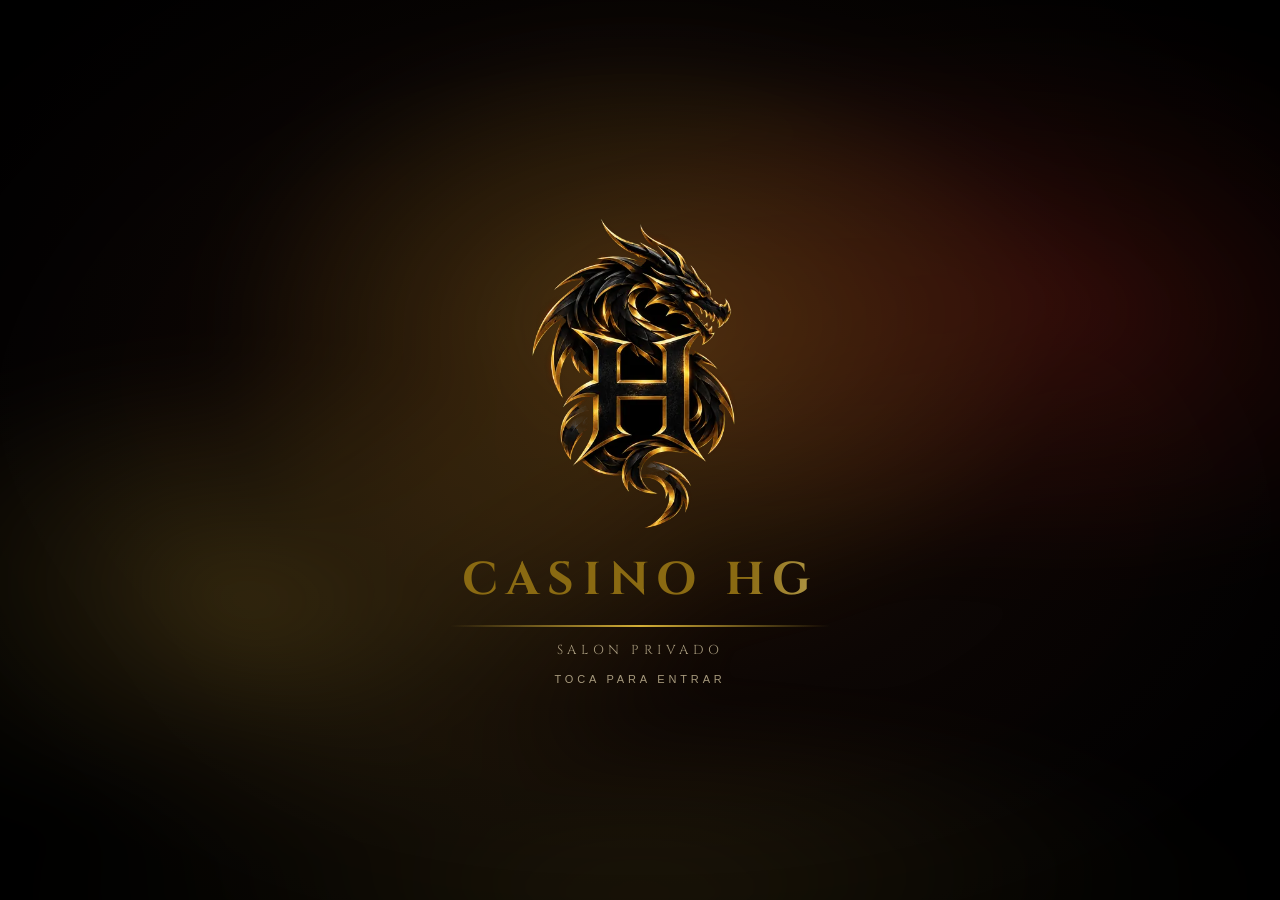
==== index.html @ fd37f8a5 "Add files via upload" ====
<!DOCTYPE html>
<html lang="es">
<head>
<meta charset="UTF-8" />
<meta name="viewport" content="width=device-width, initial-scale=1.0" />
<link rel="preconnect" href="https://fonts.googleapis.com"><link href="https://fonts.googleapis.com/css2?family=Cinzel:wght@500;700;900&display=swap" rel="stylesheet">
<title>Casino HG - Tragamonedas</title>
<style>
:root{--wine:#3b0a14;--wine2:#1b0409;--gold:#d4af37;--goldhi:#f6e27a;--red:#c8141f;--text:#f3ead2;--muted:#a79a7d;--cell:90px;--brass:linear-gradient(145deg,#f6e27a,#b8860b 38%,#6e5208 62%,#e9cc63)}
*{box-sizing:border-box;margin:0;padding:0}
body{min-height:100vh;font-family:Georgia,'Times New Roman',serif;color:var(--text);overflow-x:hidden;background:radial-gradient(ellipse at 50% 0%,rgba(212,175,55,.14),transparent 55%),radial-gradient(ellipse at center,transparent 35%,rgba(0,0,0,.75)),repeating-conic-gradient(#0e0610 0 25%,#140a1c 0 50%) 0 0/38px 38px,#07040a}
button,select,input{font-family:'Segoe UI',system-ui,sans-serif}
button:focus-visible,select:focus-visible,input:focus-visible,.card:focus-visible{outline:2px solid var(--goldhi);outline-offset:2px}
.screen{display:none;width:100%;min-height:100vh;flex-direction:column;align-items:center;gap:16px;padding:14px 12px 40px}
.screen.on{display:flex}
#intro{position:fixed;inset:0;z-index:50;background:radial-gradient(ellipse at 50% 42%,#241205 0,#0c0604 45%,#020102 85%);display:flex;flex-direction:column;align-items:center;justify-content:center;gap:14px;cursor:pointer;overflow:hidden;transition:opacity .9s,visibility .9s}
#intro.out{opacity:0;visibility:hidden}
.beams{position:absolute;inset:-20%;background:radial-gradient(38% 28% at 28% 62%,rgba(212,175,55,.2),transparent 70%),radial-gradient(42% 32% at 74% 38%,rgba(170,34,22,.24),transparent 70%),radial-gradient(52% 26% at 50% 88%,rgba(212,175,55,.16),transparent 70%),radial-gradient(34% 34% at 50% 40%,rgba(246,190,60,.2),transparent 72%);filter:blur(28px);animation:smoke 14s ease-in-out infinite alternate}
.beams::after{content:'';position:absolute;inset:0;background:radial-gradient(ellipse at 50% 50%,transparent 38%,rgba(0,0,0,.9) 74%)}
@keyframes smoke{from{transform:translate(-4%,2%) scale(1)}to{transform:translate(4%,-3%) scale(1.12)}}
.logo{position:relative;font-size:clamp(26px,8vw,46px);font-weight:700;letter-spacing:.18em;color:transparent;-webkit-background-clip:text;background-clip:text;background-image:linear-gradient(100deg,#8a6a12 20%,#fff3b0 45%,#d4af37 55%,#8a6a12 80%);background-size:250% 100%;animation:rise 1.2s 2.5s ease-out both,shine 2.8s 2.8s ease-out forwards}
@keyframes rise{from{opacity:0;transform:scale(.85);letter-spacing:.4em}}
@keyframes shine{from{background-position:120% 0}to{background-position:-20% 0}}
.rule{position:relative;width:min(70vw,380px);height:2px;background:linear-gradient(90deg,transparent,var(--gold),transparent);transform:scaleX(0);animation:grow 1.2s 2.5s forwards}
@keyframes grow{to{transform:none}}
.logo-sub,.enter-hint{position:relative;opacity:0;letter-spacing:.35em;font-size:13px;color:var(--muted);animation:fade 1s 3.3s forwards}
.enter-hint{font-family:'Segoe UI',sans-serif;font-size:11px;animation:fade 1s 4.1s forwards,blink 1.8s 5.1s infinite}
@keyframes fade{to{opacity:1}}
@keyframes blink{50%{opacity:.3}}
#curtain{position:fixed;inset:0;z-index:60;pointer-events:none;display:flex}
#curtain i{flex:1;background:repeating-linear-gradient(90deg,rgba(0,0,0,.35) 0 12px,transparent 12px 30px),linear-gradient(90deg,#4a0c18,#8a1428 50%,#4a0c18);box-shadow:inset 0 0 50px #000;transition:transform .6s cubic-bezier(.7,0,.3,1)}
#curtain i:first-child{transform:translateX(-101%);border-right:3px solid var(--gold)}
#curtain i:nth-child(2){transform:translateX(101%);border-left:3px solid var(--gold)}
#curtain.close i{transform:none}
.lg{display:block;object-fit:contain;pointer-events:none}
.intro-wrap{position:relative;width:min(64vw,320px);aspect-ratio:1}
.intro-logo{width:100%;height:100%;-webkit-mask-image:linear-gradient(100deg,#000 36%,transparent 48%);mask-image:linear-gradient(100deg,#000 36%,transparent 48%);-webkit-mask-size:300% 100%;mask-size:300% 100%;-webkit-mask-position:0 0;mask-position:0 0;-webkit-mask-repeat:no-repeat;mask-repeat:no-repeat;animation:reveal 2.2s cubic-bezier(.3,.6,.2,1) both,glow 3s 2.2s ease-in-out infinite alternate}
.eye{position:absolute;left:67.5%;top:24.5%;width:16%;height:16%;border-radius:50%;transform:translate(-50%,-50%);background:radial-gradient(circle,rgba(255,235,140,.95),rgba(255,160,0,.45) 40%,transparent 70%);mix-blend-mode:screen;opacity:0;pointer-events:none;animation:eye 2.4s 2.3s ease-in-out infinite}
@keyframes eye{0%,100%{opacity:0;transform:translate(-50%,-50%) scale(.6)}50%{opacity:.9;transform:translate(-50%,-50%) scale(1.15)}}
@keyframes reveal{from{-webkit-mask-position:100% 0;mask-position:100% 0;opacity:0;transform:scale(.93);filter:blur(10px) brightness(2)}25%{opacity:1}to{-webkit-mask-position:0 0;mask-position:0 0;transform:none;filter:blur(0) brightness(1)}}
@keyframes glow{from{filter:drop-shadow(0 0 10px rgba(212,175,55,.3))}to{filter:drop-shadow(0 0 30px rgba(246,226,122,.7))}}
.sweep{position:absolute;inset:0;pointer-events:none;background:linear-gradient(105deg,transparent 40%,rgba(255,244,190,.9) 50%,transparent 60%);background-size:300% 100%;background-position:100% 0;-webkit-mask-size:100% 100%;mask-size:100% 100%;-webkit-mask-repeat:no-repeat;mask-repeat:no-repeat;mix-blend-mode:screen;opacity:0;animation:sweep 1.3s 2.2s ease-in-out forwards}
@keyframes sweep{0%{opacity:1;background-position:100% 0}100%{opacity:1;background-position:0 0}}
.ember{position:absolute;width:3px;height:3px;border-radius:50%;background:#ffd76a;box-shadow:0 0 8px #f6b93b;opacity:0;pointer-events:none;animation:ember var(--t) var(--d) ease-out infinite}
@keyframes ember{0%{opacity:0;transform:translate(0,0) scale(1)}15%{opacity:.9}100%{opacity:0;transform:translate(var(--x),-170px) scale(.3)}}
.nav-logo{width:46px;height:46px}
.brandrow{display:flex;align-items:center;gap:10px}
.brand{display:flex;align-items:center;gap:8px}
.wm{position:fixed;left:50%;top:50%;width:min(90vw,620px);aspect-ratio:1;transform:translate(-50%,-50%);opacity:.08;z-index:-1}
.cur-logo{position:fixed;left:50%;top:50%;width:min(60vw,260px);aspect-ratio:1;transform:translate(-50%,-50%) scale(.8);opacity:0;z-index:61;transition:opacity .4s .25s,transform .6s}
#curtain.close .cur-logo{opacity:1;transform:translate(-50%,-50%)}
.ov-logo{width:120px;height:120px;margin-bottom:6px}
.lobby-head{width:100%;max-width:900px;display:flex;justify-content:space-between;align-items:center;padding:10px 4px;border-bottom:1px solid rgba(212,175,55,.45)}
.lobby-title{font-size:26px;font-weight:700;letter-spacing:.14em;color:var(--goldhi)}
.wallet{text-align:right}.wallet small{display:block;font:10px 'Segoe UI',sans-serif;letter-spacing:.2em;color:var(--muted)}.wallet b{font-size:22px;color:var(--goldhi)}
.lobby-sub{font-style:italic;color:var(--muted);letter-spacing:.1em}
.games{width:100%;max-width:900px;display:grid;grid-template-columns:repeat(auto-fit,minmax(240px,1fr));gap:18px}
.card{padding:3px;border-radius:16px;background:var(--brass);cursor:pointer;box-shadow:0 10px 30px rgba(0,0,0,.7);transition:transform .25s,box-shadow .25s}
.card:hover{transform:translateY(-6px);box-shadow:0 18px 40px rgba(0,0,0,.8),0 0 30px rgba(212,175,55,.35)}
.screen.on .card{animation:cardIn .6s both}
.card:nth-child(2){animation-delay:.12s!important}.card:nth-child(3){animation-delay:.24s!important}
@keyframes cardIn{from{opacity:0;transform:translateY(28px)}}
.card-in{height:100%;border-radius:13px;padding:20px 16px;display:flex;flex-direction:column;align-items:center;gap:10px;text-align:center;background:linear-gradient(180deg,#2c0911,#12030a)}
.art{width:112px;height:112px;border-radius:50%;display:flex;align-items:center;justify-content:center;font-size:44px;font-weight:700;border:3px solid var(--gold);background:radial-gradient(circle at 35% 30%,#4a1220,#14030a);box-shadow:inset 0 0 22px #000,0 0 20px rgba(212,175,55,.25)}
.card h3{font-size:21px;letter-spacing:.08em;color:var(--goldhi)}
.card p{font-size:13px;color:var(--muted);line-height:1.4}
.play{margin-top:auto;padding:10px 28px;border-radius:999px;border:1px solid #5a4308;background:var(--brass);color:#2a1d02;font-weight:700;font-size:13px;letter-spacing:.2em;cursor:pointer}
.card.soon{filter:saturate(.45) brightness(.85);cursor:default}.card.soon:hover{transform:none;box-shadow:0 10px 30px rgba(0,0,0,.7)}
.card.soon .play{background:#2a2230;color:var(--muted);border-color:#3b3347}
.toast{position:fixed;left:50%;bottom:28px;transform:translate(-50%,20px);background:#1b0409;border:1px solid var(--gold);color:var(--goldhi);padding:10px 20px;border-radius:999px;font:13px 'Segoe UI',sans-serif;z-index:70;opacity:0;visibility:hidden;transition:all .3s}
.toast.show{opacity:1;visibility:visible;transform:translate(-50%,0)}
.cabinet{width:100%;max-width:640px;padding:6px;border-radius:26px;background:var(--brass);box-shadow:0 22px 50px rgba(0,0,0,.85),0 0 60px rgba(200,20,31,.2)}
.cabinet>:first-child{border-radius:19px 19px 0 0}.cabinet>:last-child{border-radius:0 0 19px 19px}
.lights{display:flex;justify-content:space-around;padding:9px 10px;background:linear-gradient(180deg,#24060c,#13030a)}
.bulb{width:11px;height:11px;border-radius:50%;background:radial-gradient(circle at 35% 30%,#fff7c8,#ffc94a 50%,#a8700a);box-shadow:0 0 9px rgba(255,200,80,.85)}
.bulb:nth-child(even){background:radial-gradient(circle at 35% 30%,#ffc0b0,#e0202c 50%,#7a0a12);box-shadow:0 0 9px rgba(224,32,44,.8)}
.cabinet.spinning .bulb{animation:blinkb .25s steps(2) infinite}.cabinet.spinning .bulb:nth-child(even){animation-delay:.125s}
@keyframes blinkb{50%{opacity:.25}}
.topbar{display:flex;align-items:center;justify-content:space-between;flex-wrap:wrap;gap:8px;padding:10px 14px;background:linear-gradient(180deg,#4a0c18,#2a0710);border-bottom:2px solid var(--gold)}
.brand{font-weight:700;letter-spacing:.2em;font-size:20px;color:var(--goldhi)}.brand span{color:#fff3b0}
.toggles{display:flex;gap:6px;flex-wrap:wrap}
.tbtn{background:linear-gradient(180deg,#3a3a40,#1c1c20);color:#d8d2c0;border:1px solid #55555c;border-radius:8px;padding:7px 11px;font-size:11px;font-weight:700;letter-spacing:.05em;cursor:pointer}
.tbtn.active{color:#7fe08a;border-color:#7fe08a}.tbtn.off{color:var(--muted)}
.reel-housing{padding:16px 14px;background:radial-gradient(ellipse at center,#2a0c14,#0a0306)}
.reels-frame{position:relative;background:#050203;border:5px solid #9a9ca3;border-radius:14px;padding:10px 8px;box-shadow:0 0 0 2px #000,inset 0 0 30px #000;overflow:hidden}
.reels-frame::after{content:'';position:absolute;inset:0;z-index:3;pointer-events:none;background:linear-gradient(115deg,rgba(255,255,255,.2),rgba(255,255,255,.05) 22%,transparent 23%)}
.reels{display:flex;gap:6px;justify-content:center}
.reel{flex:1;max-width:150px;height:calc(var(--cell)*3);border:2px solid #000;border-radius:6px;overflow:hidden;position:relative;background:linear-gradient(90deg,#b9b09a,#f4eedb 18%,#fffaf0 50%,#f4eedb 82%,#b9b09a)}
.reel::after{content:'';position:absolute;inset:0;pointer-events:none;background:linear-gradient(180deg,rgba(0,0,0,.75),rgba(0,0,0,.12) 22%,transparent 40%,transparent 60%,rgba(0,0,0,.12) 78%,rgba(0,0,0,.75))}
.reel-strip{position:absolute;top:0;left:0;right:0;will-change:transform}
.reel-cell{height:var(--cell);display:flex;align-items:center;justify-content:center;user-select:none}
.reel.spinning .reel-strip{filter:blur(3px)}
.reel.stopping{animation:stopf .28s}@keyframes stopf{50%{box-shadow:inset 0 0 22px rgba(0,0,0,.6)}}
.payline{position:absolute;left:4px;right:4px;top:50%;height:2px;transform:translateY(-50%);background:#e0202c;box-shadow:0 0 6px rgba(224,32,44,.8);pointer-events:none;z-index:2}
.payline::before,.payline::after{content:'';position:absolute;top:-6px;border:7px solid transparent}
.payline::before{left:-4px;border-left:10px solid #e0202c}.payline::after{right:-4px;border-right:10px solid #e0202c}
.sym-svg{width:calc(var(--cell)*.66);height:calc(var(--cell)*.66);filter:drop-shadow(0 3px 3px rgba(0,0,0,.45))}
.sym-seven{font-size:calc(var(--cell)*.78);font-weight:900;color:#c8141f;text-shadow:1px 1px 0 #f6e27a,-1px -1px 0 #f6e27a,1px -1px 0 #f6e27a,-1px 1px 0 #f6e27a,0 4px 5px rgba(0,0,0,.5)}
.sym-bar{font-family:'Arial Black',sans-serif;font-size:calc(var(--cell)*.26);font-weight:900;letter-spacing:2px;color:var(--goldhi);background:linear-gradient(180deg,#2b2b2b,#0b0b0b);padding:4px 10px;border:2px solid var(--gold);border-radius:4px}
.reels-frame.win{animation:winp .6s ease-in-out 3}@keyframes winp{50%{box-shadow:0 0 0 2px #000,0 0 40px rgba(246,226,122,.9),inset 0 0 30px #000}}
.reels-frame.shake{animation:shake .3s}@keyframes shake{25%{transform:translateX(-5px)}75%{transform:translateX(5px)}}
.panel{padding:12px 14px 16px;background:linear-gradient(180deg,#2a0710,#1b0409)}
.lcd{min-height:42px;display:flex;align-items:center;justify-content:center;text-align:center;padding:8px 12px;margin-bottom:10px;background:#0b0600;border:3px solid #26262a;border-radius:8px;font:700 14px 'Courier New',monospace;letter-spacing:.12em;color:#ffb000;text-shadow:0 0 8px rgba(255,176,0,.7);box-shadow:inset 0 0 14px #000}
.lcd.win{color:#ffe27a;text-shadow:0 0 12px rgba(255,226,122,.9)}.lcd.lose{color:#ff7a5a;text-shadow:0 0 8px rgba(255,122,90,.6)}
.stats{display:grid;grid-template-columns:repeat(4,1fr);gap:8px;margin-bottom:12px}
.stat{background:rgba(0,0,0,.45);border:1px solid rgba(212,175,55,.35);border-radius:8px;padding:7px 4px;text-align:center}
.stat small{display:block;font:10px 'Segoe UI',sans-serif;color:var(--muted);letter-spacing:.12em;margin-bottom:2px}.stat b{font-size:16px}
.gold{color:var(--goldhi)}.green{color:#7fe08a}
.bet-row{display:flex;gap:6px;justify-content:center;align-items:center;flex-wrap:wrap;margin-bottom:12px}
.step,.quick{background:linear-gradient(180deg,#3a3a40,#1c1c20);color:var(--goldhi);border:1px solid #6a5a2a;border-radius:8px;cursor:pointer;font-weight:700}
.step{width:34px;height:34px;font-size:18px}.quick{padding:8px 10px;font-size:12px}
.bet-input{width:90px;height:34px;background:#0b0600;color:#ffb000;border:2px solid #26262a;border-radius:8px;font:700 15px 'Courier New',monospace;text-align:center}
.spin{display:block;width:100%;padding:16px;border:3px solid #2a0408;border-radius:14px;color:#fff;font-size:22px;font-weight:700;letter-spacing:.3em;cursor:pointer;background:radial-gradient(circle at 50% 22%,#ff7b7b,#c8141f 45%,#7a0a12);box-shadow:0 6px 0 #4a060c,0 12px 22px rgba(0,0,0,.6),inset 0 2px 0 rgba(255,255,255,.35);text-shadow:0 2px 2px rgba(0,0,0,.5);transition:transform .08s,box-shadow .08s}
.spin:active{transform:translateY(4px);box-shadow:0 2px 0 #4a060c,0 6px 12px rgba(0,0,0,.6),inset 0 2px 0 rgba(255,255,255,.35)}
.spin:disabled{opacity:.55;cursor:not-allowed}
.recharge{display:none;width:100%;margin-top:14px;padding:12px;background:linear-gradient(180deg,#3a3a40,#1c1c20);color:#7fe08a;border:2px solid #7fe08a;border-radius:12px;font-weight:700;font-size:13px;cursor:pointer}.recharge.show{display:block}
.paytable{width:100%;max-width:640px;background:linear-gradient(180deg,#2a0710,#14030a);border:2px solid var(--gold);border-radius:14px;padding:14px}
.paytable h2{text-align:center;font-size:16px;letter-spacing:.3em;color:var(--goldhi);margin-bottom:10px}
.pay-grid{display:grid;grid-template-columns:repeat(auto-fit,minmax(150px,1fr));gap:6px}
.pay-row{display:flex;align-items:center;justify-content:space-between;background:rgba(0,0,0,.4);border-radius:8px;padding:6px 10px;font-size:13px}
.pay-row .sym-svg{width:24px;height:24px;vertical-align:middle}.pay-row .sym-seven{font-size:24px}.pay-row .sym-bar{font-size:11px;padding:2px 5px}.pay-row b{color:#7fe08a}
.footer{color:var(--muted);font-size:11px;text-align:center;font-style:italic}
.overlay{position:fixed;inset:0;display:flex;flex-direction:column;align-items:center;justify-content:center;background:rgba(0,0,0,.8);z-index:10;opacity:0;visibility:hidden;pointer-events:none;transition:opacity .3s,visibility .3s}.overlay.show{opacity:1;visibility:visible}
.ov-text{font-size:clamp(34px,10vw,64px);font-weight:700;letter-spacing:.2em;color:var(--goldhi);text-shadow:0 0 30px var(--gold),0 4px 0 #6e5208;animation:pulse .6s ease-in-out infinite alternate}
.ov-amount{font-size:clamp(26px,8vw,44px);font-weight:700;color:#7fe08a;margin-top:8px}
@keyframes pulse{to{transform:scale(1.08)}}
.r-wrap{width:100%;max-width:520px;display:flex;flex-direction:column;align-items:center;gap:12px}
.r-head{width:100%;display:flex;align-items:center;justify-content:space-between;gap:8px;padding:8px 4px;border-bottom:1px solid rgba(212,175,55,.45)}
.wheel-box{--w:min(76vw,300px);position:relative;width:var(--w);aspect-ratio:1;border-radius:50%;background:var(--brass);box-shadow:0 0 0 9px #5a2a14,0 0 0 11px #20100a,0 16px 40px rgba(0,0,0,.85)}
.wheel{position:absolute;inset:3.5%;border-radius:50%;box-shadow:inset 0 0 22px #000,inset 0 0 0 2px #2a1d06;will-change:transform}
.wheel::after{content:"";position:absolute;inset:0;border-radius:50%;pointer-events:none;background:repeating-conic-gradient(rgba(225,195,95,.9) 0 .45deg,transparent .45deg 9.7297deg);-webkit-mask:radial-gradient(circle,transparent 29.5%,#000 30.5%,#000 47%,transparent 47.8%);mask:radial-gradient(circle,transparent 29.5%,#000 30.5%,#000 47%,transparent 47.8%)}
.wheel-box::after{content:"";position:absolute;inset:0;border-radius:50%;pointer-events:none;z-index:5;background:radial-gradient(ellipse at 30% 22%,rgba(255,255,255,.16),transparent 45%)}
.wheel span{position:absolute;left:50%;top:50%;width:20px;height:12px;margin:-6px 0 0 -10px;text-align:center;font:700 calc(var(--w)*.034) 'Segoe UI',sans-serif;line-height:12px;color:#fff;transform:rotate(var(--a)) translateY(calc(var(--w)*-.37))}
.hub{position:absolute;inset:27%;border-radius:50%;background:radial-gradient(circle at 35% 30%,#4a1220,#14030a);border:4px solid var(--gold);display:flex;align-items:center;justify-content:center;box-shadow:0 0 18px #000}
.hub b{font-size:calc(var(--w)*.13);color:#fff}.hub b.red{color:#ff5a64}.hub b.green{color:#4ade80}
.pointer{position:absolute;left:50%;top:-8px;transform:translateX(-50%);border:9px solid transparent;border-top:17px solid #e0202c;z-index:4;filter:drop-shadow(0 2px 2px #000)}
.ballc{position:absolute;inset:0;pointer-events:none;z-index:3}
.ball{position:absolute;left:50%;top:50%;width:calc(var(--w)*.042);height:calc(var(--w)*.042);margin:calc(var(--w)*-.021) 0 0 calc(var(--w)*-.021);border-radius:50%;background:radial-gradient(circle at 35% 30%,#fff,#d8d8d8 55%,#8a8a8a);box-shadow:1px 2px 3px rgba(0,0,0,.75);opacity:0;transition:opacity .2s;will-change:transform}
.gcoin{position:fixed;top:-30px;width:22px;height:22px;border-radius:50%;z-index:31;pointer-events:none;background:radial-gradient(circle at 35% 30%,#fff3b0,#d4af37 55%,#8a6a12);border:2px solid #b8860b;box-shadow:inset 0 0 0 3px rgba(138,106,18,.45),0 2px 3px rgba(0,0,0,.5);will-change:transform;animation:gfall 2.4s linear both}
@keyframes gfall{0%{transform:perspective(300px) translate3d(0,0,0) rotateY(0)}100%{transform:perspective(300px) translate3d(var(--dx),115vh,0) rotateY(1080deg)}}
#rWin{position:fixed;left:50%;top:36%;z-index:30;pointer-events:none;opacity:0;visibility:hidden;transform:translate(-50%,-50%) scale(.6);transition:opacity .35s,transform .45s cubic-bezier(.2,1.3,.4,1),visibility .35s}
#rWin.show{opacity:1;visibility:visible;transform:translate(-50%,-50%) scale(1)}
.rw-in{text-align:center;padding:16px 30px;border-radius:16px;border:3px solid var(--gold);background:linear-gradient(180deg,rgba(60,10,20,.95),rgba(20,4,10,.97));box-shadow:0 0 40px rgba(212,175,55,.5),0 12px 30px rgba(0,0,0,.7)}
.rw-t{font:700 clamp(26px,8vw,42px) Georgia,serif;letter-spacing:.2em;color:transparent;-webkit-background-clip:text;background-clip:text;background-image:linear-gradient(100deg,#8a6a12 20%,#fff3b0 45%,#d4af37 55%,#8a6a12 80%);background-size:250% 100%;background-position:120% 0}
#rWin.show .rw-t{animation:shine 1.4s ease-out forwards}
.rw-n{font:700 12px 'Segoe UI',sans-serif;letter-spacing:.3em;color:var(--muted);margin:2px 0 6px}
.rw-a{font:700 clamp(30px,10vw,48px) Georgia,serif;color:#fff3b0;text-shadow:0 2px 0 #6e5208,0 0 18px rgba(246,226,122,.6);font-variant-numeric:tabular-nums}
.wheel-box.win::before{content:'';position:absolute;inset:-14px;border-radius:50%;pointer-events:none;box-shadow:0 0 40px 12px rgba(246,226,122,.8);animation:cwo .7s 3 alternate}
.hist{display:flex;gap:4px;flex-wrap:wrap;justify-content:center;min-height:24px}
.hist i{font:700 11px 'Segoe UI',sans-serif;font-style:normal;color:#fff;min-width:24px;height:24px;border-radius:50%;display:flex;align-items:center;justify-content:center;border:1px solid rgba(255,255,255,.4)}
.hist i.red,.cell.red{background:#b3121f}.hist i.black,.cell.black{background:#111}.hist i.green{background:#0a7d3e}
.felt{position:relative;width:100%;display:grid;grid-template-columns:repeat(3,1fr);gap:4px;padding:10px;border-radius:16px;border:8px solid #5a2a14;background:radial-gradient(ellipse at 50% 18%,rgba(255,255,255,.13),transparent 55%),url("data:image/svg+xml;utf8,<svg xmlns='http://www.w3.org/2000/svg' width='120' height='120'><filter id='n'><feTurbulence type='fractalNoise' baseFrequency='.85' numOctaves='2' stitchTiles='stitch'/><feColorMatrix values='0 0 0 0 0  0 0 0 0 0  0 0 0 0 0  0 0 0 .5 0'/></filter><rect width='120' height='120' filter='url(%23n)' opacity='.55'/></svg>"),radial-gradient(ellipse at 50% 30%,#13875a,#0b5033 62%,#07341f);box-shadow:inset 0 0 0 2px #d4af37,inset 0 0 46px rgba(0,0,0,.7),0 0 0 2px #20100a,0 12px 28px rgba(0,0,0,.7)}
.felt::after{content:'';position:absolute;inset:0;border-radius:8px;pointer-events:none;background:linear-gradient(115deg,rgba(255,255,255,.07),transparent 28%,transparent 70%,rgba(255,255,255,.04))}
.cell{position:relative;min-height:40px;display:flex;align-items:center;justify-content:center;text-align:center;border:1.5px solid rgba(240,228,180,.75);border-radius:4px;color:#f6efd8;font:700 17px Georgia,serif;text-shadow:0 1px 2px rgba(0,0,0,.6);cursor:pointer;user-select:none;-webkit-tap-highlight-color:transparent}
.felt .cell.red{background:linear-gradient(180deg,#c4202d,#8c0c16);box-shadow:inset 0 1px 0 rgba(255,255,255,.22),0 1px 2px rgba(0,0,0,.5)}
.felt .cell.black{background:linear-gradient(180deg,#262626,#090909);box-shadow:inset 0 1px 0 rgba(255,255,255,.14),0 1px 2px rgba(0,0,0,.5)}
.felt .cell.green{background:linear-gradient(180deg,#0f8a47,#075c2d);grid-column:1/-1;box-shadow:inset 0 1px 0 rgba(255,255,255,.2)}
.cell.out{font:700 11px 'Segoe UI',sans-serif;letter-spacing:.07em}
.cell:active{filter:brightness(1.4)}
.cell.win{z-index:1;border-color:#f6e27a}
.cell.win::after{content:'';position:absolute;inset:-2px;border-radius:6px;box-shadow:0 0 12px 3px #f6e27a;animation:cwo .5s 4 alternate}
@keyframes cwo{from{opacity:.15}to{opacity:1}}
.chip{position:absolute;top:-6px;right:-4px;z-index:2;pointer-events:none;min-width:24px;height:24px;display:flex;align-items:center;justify-content:center;border-radius:50%;background:radial-gradient(circle at 35% 30%,#fff3b0,#d4af37 62%,#8a6a12);border:2px dashed rgba(60,40,0,.7);color:#2a1d02;font:700 9px 'Segoe UI',sans-serif;font-style:normal;box-shadow:0 2px 0 #5a4308,0 3px 5px rgba(0,0,0,.6)}
.r-ctrl{position:sticky;bottom:0;z-index:20;width:calc(100% + 24px);margin:0 -12px;display:flex;flex-direction:column;gap:8px;align-items:center;padding:18px 12px calc(10px + env(safe-area-inset-bottom));background:linear-gradient(180deg,rgba(7,4,10,0),rgba(7,4,10,.98) 14%)}
.r-row{display:flex;align-items:center;justify-content:space-between;width:100%;gap:8px}
.wheel-box{scroll-margin-top:8px}
.chips{display:flex;gap:8px}
.chipb{width:40px;height:40px;border-radius:50%;border:3px dashed rgba(255,255,255,.7);color:#fff;font:700 12px 'Segoe UI',sans-serif;cursor:pointer;box-shadow:0 3px 6px rgba(0,0,0,.6)}
.chipb:nth-child(1){background:#b3121f}.chipb:nth-child(2){background:#1d4ed8}.chipb:nth-child(3){background:#15803d}.chipb:nth-child(4){background:#111;border-color:var(--gold)}
.chipb.sel{outline:3px solid var(--goldhi);transform:translateY(-3px)}
.r-btns{display:flex;gap:8px;width:100%}.r-btns .tbtn{padding:0 12px}.r-btns .spin{flex:1;font-size:18px;padding:10px}
.r-tot{text-align:right;font:11px 'Segoe UI',sans-serif;letter-spacing:.12em;color:var(--muted)}.r-tot b{display:block;color:var(--goldhi);font-size:17px;letter-spacing:0}
.sym-bar{background:linear-gradient(180deg,#505050,#151515 45%,#000);box-shadow:inset 0 1px 0 rgba(255,255,255,.4),0 2px 4px rgba(0,0,0,.6)}
@media (max-width:520px){:root{--cell:76px}.stats{grid-template-columns:repeat(2,1fr)}.brand{font-size:16px}}
@media (prefers-reduced-motion:reduce){.cabinet.spinning .bulb,.gcoin,.ov-text,.beams,.intro-wrap,.intro-logo,.eye,.sweep,.ember,.screen.on .card{animation:none}}
/* ===== MEJORAS DE REALISMO ===== */
body{font-family:'Cinzel','Playfair Display',Georgia,serif;background:radial-gradient(ellipse at 50% -10%,rgba(246,200,90,.22),transparent 55%),radial-gradient(ellipse at 50% 110%,rgba(160,20,30,.25),transparent 55%),radial-gradient(ellipse at center,transparent 30%,rgba(0,0,0,.85)),repeating-conic-gradient(#0e0610 0 25%,#150a1d 0 50%) 0 0/38px 38px,#07040a;background-attachment:fixed}
body::before{content:'';position:fixed;inset:0;pointer-events:none;z-index:-1;opacity:.1;background:url("data:image/svg+xml;utf8,<svg xmlns='http://www.w3.org/2000/svg' width='160' height='160'><filter id='n'><feTurbulence type='fractalNoise' baseFrequency='.8' numOctaves='2'/><feColorMatrix values='0 0 0 0 1 0 0 0 0 1 0 0 0 0 1 0 0 0 .5 0'/></filter><rect width='160' height='160' filter='url(%23n)'/></svg>")}
.lobby-title,.brand,.card h3,.paytable h2{font-family:'Cinzel',Georgia,serif;text-shadow:0 2px 0 #4a3606,0 0 18px rgba(246,226,122,.35)}
.lobby-title{background:linear-gradient(180deg,#fff6c4,#d4af37 55%,#8a6a12);-webkit-background-clip:text;background-clip:text;color:transparent;text-shadow:none;filter:drop-shadow(0 2px 4px rgba(0,0,0,.7))}
/* tarjetas del lobby */
.card{background:linear-gradient(145deg,#fff3b0,#b8860b 30%,#5a4308 55%,#f0d36a 78%,#8a6a12);box-shadow:0 14px 34px rgba(0,0,0,.85),inset 0 1px 0 rgba(255,255,255,.5)}
.card-in{background:radial-gradient(ellipse at 50% 0,rgba(212,175,55,.18),transparent 60%),linear-gradient(180deg,#3a0c16,#10030a);box-shadow:inset 0 0 40px rgba(0,0,0,.7),inset 0 1px 0 rgba(255,255,255,.08)}
.art{background:radial-gradient(circle at 35% 28%,#6a1a2c,#14030a 70%);box-shadow:inset 0 0 22px #000,inset 0 2px 0 rgba(255,255,255,.12),0 0 24px rgba(212,175,55,.3),0 6px 14px rgba(0,0,0,.7)}
.play{position:relative;overflow:hidden}.spin{position:relative}
.play::after,.spin::after{content:'';position:absolute;inset:0 0 50% 0;border-radius:inherit;background:linear-gradient(180deg,rgba(255,255,255,.4),transparent);pointer-events:none}
/* maquina */
.cabinet{background:linear-gradient(145deg,#fff3b0,#c9a227 18%,#6e5208 40%,#f0d36a 62%,#8a6a12 82%,#e9cc63);padding:9px;box-shadow:0 30px 60px rgba(0,0,0,.9),0 0 80px rgba(200,20,31,.28),inset 0 2px 0 rgba(255,255,255,.6),inset 0 -3px 0 rgba(0,0,0,.4)}
.topbar{background:linear-gradient(180deg,#5a1020,#2a0710 60%,#1c050b);box-shadow:inset 0 1px 0 rgba(255,255,255,.12),0 4px 10px rgba(0,0,0,.6)}
.bulb{animation:chase 1.5s linear infinite}
.bulb:nth-child(3n+1){animation-delay:-.5s}.bulb:nth-child(3n+2){animation-delay:-1s}
@keyframes chase{0%,100%{opacity:1}50%{opacity:.4}}
.bulb{width:13px;height:13px;box-shadow:0 0 12px rgba(255,200,80,.95),0 0 3px #fff7c8 inset}
.reel-housing{background:radial-gradient(ellipse at 50% 0,rgba(212,175,55,.12),transparent 60%),linear-gradient(180deg,#1a0509,#070204);box-shadow:inset 0 8px 20px #000}
.reels-frame{border:7px solid transparent;border-radius:16px;background:linear-gradient(#050203,#050203) padding-box,linear-gradient(145deg,#f4f4f6,#8c8f98 30%,#3b3d44 55%,#cfd1d8 80%,#7d8089) border-box;box-shadow:0 0 0 2px #000,0 6px 16px rgba(0,0,0,.7),inset 0 0 40px #000,inset 0 0 0 2px #111}
.reels-frame::after{background:linear-gradient(115deg,rgba(255,255,255,.28),rgba(255,255,255,.06) 24%,transparent 25%),linear-gradient(180deg,rgba(255,255,255,.1),transparent 18%)}
.reel{border:3px solid #050203;border-radius:8px;box-shadow:inset 0 0 14px rgba(0,0,0,.6),0 0 0 1px #3a3a40;background:linear-gradient(90deg,#9c937c,#ece5cf 14%,#fffdf5 50%,#ece5cf 86%,#9c937c)}
.reel::after{background:linear-gradient(180deg,rgba(0,0,0,.85),rgba(0,0,0,.2) 20%,transparent 38%,transparent 62%,rgba(0,0,0,.2) 80%,rgba(0,0,0,.85)),linear-gradient(90deg,rgba(0,0,0,.35),transparent 18%,transparent 82%,rgba(0,0,0,.35))}
.payline{height:3px;background:linear-gradient(90deg,transparent,#ff3b46 12%,#ff3b46 88%,transparent);box-shadow:0 0 10px rgba(255,59,70,.95),0 0 22px rgba(255,59,70,.5)}
.lcd{position:relative;background:linear-gradient(180deg,#120a00,#050300);border:3px solid #2b2b30;box-shadow:inset 0 0 18px #000,inset 0 2px 0 rgba(255,255,255,.06),0 1px 0 rgba(255,255,255,.12)}
.lcd::after{content:'';position:absolute;inset:0;border-radius:5px;pointer-events:none;background:repeating-linear-gradient(0deg,rgba(0,0,0,.28) 0 1px,transparent 1px 3px)}
.stat{background:linear-gradient(180deg,rgba(0,0,0,.6),rgba(30,8,14,.6));box-shadow:inset 0 1px 6px #000,0 1px 0 rgba(255,255,255,.08)}
.step,.quick,.tbtn{background:linear-gradient(180deg,#5a5a62,#2a2a30 50%,#1a1a1e);box-shadow:0 3px 0 #0a0a0c,0 5px 8px rgba(0,0,0,.5),inset 0 1px 0 rgba(255,255,255,.25);transition:transform .08s,box-shadow .08s}
.step:active,.quick:active,.tbtn:active{transform:translateY(2px);box-shadow:0 1px 0 #0a0a0c,inset 0 1px 0 rgba(255,255,255,.15)}
.step:hover,.quick:hover,.tbtn:hover{filter:brightness(1.15)}
.spin{background:radial-gradient(circle at 50% 18%,#ff9a9a,#d4101c 42%,#7a0a12);font-family:'Cinzel',Georgia,serif}
.spin:disabled::before{animation:none;opacity:0}
@keyframes glowp{50%{opacity:1}}
.paytable{background:linear-gradient(180deg,#340a14,#12030a);box-shadow:0 14px 30px rgba(0,0,0,.7),inset 0 1px 0 rgba(255,255,255,.1);border-image:none}
.pay-row{background:linear-gradient(180deg,rgba(0,0,0,.55),rgba(0,0,0,.3));border:1px solid rgba(212,175,55,.15)}
/* ruleta */
.cell{border-radius:5px;transition:filter .12s,transform .12s}
.cell:hover{filter:brightness(1.18);transform:translateY(-1px)}
.chip{background:repeating-conic-gradient(#d4af37 0 20deg,#fff3b0 20deg 40deg);border:2px solid #7a5a0a;box-shadow:inset 0 0 0 3px #d4af37,inset 0 0 0 4px rgba(60,40,0,.6),0 3px 0 #5a4308,0 5px 8px rgba(0,0,0,.7)}
.hist i{box-shadow:0 2px 3px rgba(0,0,0,.6),inset 0 1px 0 rgba(255,255,255,.3)}
.toast,.rw-in{backdrop-filter:blur(6px)}
@media (prefers-reduced-motion:reduce){.bulb,.spin::before{animation:none}}

/* ===== RULETA PREMIUM (estilo referencia) ===== */
#roulette::before{content:'';position:fixed;inset:0;z-index:-1;pointer-events:none;background:radial-gradient(ellipse 70% 28% at 100% 8%,rgba(246,200,90,.3),transparent 70%),radial-gradient(ellipse 50% 24% at 0% 36%,rgba(246,200,90,.16),transparent 70%),radial-gradient(ellipse 80% 30% at 95% 62%,rgba(200,20,31,.26),transparent 70%),url("data:image/svg+xml;utf8,<svg xmlns='http://www.w3.org/2000/svg' viewBox='0 0 400 800' preserveAspectRatio='xMidYMid slice'><defs><filter id='b'><feGaussianBlur stdDeviation='2.2'/></filter><linearGradient id='g' x1='0' y1='0' x2='1' y2='1'><stop offset='0' stop-color='%23fff3b0'/><stop offset='.5' stop-color='%23d4af37'/><stop offset='1' stop-color='%236e5208'/></linearGradient></defs><g fill='none' stroke='url(%23g)' stroke-linecap='round'><path d='M-30 150C20 95 95 80 170 112' stroke-width='4' opacity='.55'/><path d='M-30 162C22 108 92 94 160 124' stroke-width='1.5' opacity='.5'/><path d='M440 96C400 66 350 84 322 140' stroke-width='4' opacity='.55'/><path d='M440 110C402 82 356 98 332 148' stroke-width='1.5' opacity='.5'/><path d='M-10 600C60 560 90 640 40 720' stroke-width='1.2' opacity='.3'/><path d='M410 480C350 520 370 620 430 660' stroke-width='1.2' opacity='.3'/><path d='M120 800L200 640M260 800L360 700' stroke-width='.8' opacity='.25'/></g><g filter='url(%23b)' opacity='.8'><ellipse cx='28' cy='300' rx='26' ry='9' fill='%231a1a1a' stroke='%23d4af37' stroke-width='2'/><ellipse cx='28' cy='291' rx='26' ry='9' fill='%231a1a1a' stroke='%23d4af37' stroke-width='2'/><ellipse cx='28' cy='282' rx='26' ry='9' fill='%231a1a1a' stroke='%23d4af37' stroke-width='2'/><ellipse cx='28' cy='273' rx='26' ry='9' fill='%231a1a1a' stroke='%23d4af37' stroke-width='2'/><ellipse cx='28' cy='264' rx='26' ry='9' fill='%231a1a1a' stroke='%23d4af37' stroke-width='2'/><ellipse cx='28' cy='250' rx='20' ry='6' fill='%231d4ed8' stroke='%23fff' stroke-width='1.5'/><ellipse cx='28' cy='242' rx='20' ry='6' fill='%231d4ed8' stroke='%23fff' stroke-width='1.5'/><ellipse cx='28' cy='234' rx='20' ry='6' fill='%231d4ed8' stroke='%23fff' stroke-width='1.5'/><ellipse cx='378' cy='300' rx='26' ry='9' fill='%23162a6e' stroke='%23fff' stroke-width='1.5'/><ellipse cx='378' cy='291' rx='26' ry='9' fill='%23162a6e' stroke='%23fff' stroke-width='1.5'/><ellipse cx='378' cy='282' rx='26' ry='9' fill='%23162a6e' stroke='%23fff' stroke-width='1.5'/><ellipse cx='378' cy='273' rx='26' ry='9' fill='%23162a6e' stroke='%23fff' stroke-width='1.5'/><ellipse cx='392' cy='345' rx='24' ry='8' fill='%238a6a12' stroke='%23f6e27a' stroke-width='1.5'/><ellipse cx='392' cy='337' rx='24' ry='8' fill='%238a6a12' stroke='%23f6e27a' stroke-width='1.5'/><ellipse cx='392' cy='329' rx='24' ry='8' fill='%238a6a12' stroke='%23f6e27a' stroke-width='1.5'/><ellipse cx='392' cy='321' rx='24' ry='8' fill='%238a6a12' stroke='%23f6e27a' stroke-width='1.5'/></g></svg>") center/cover no-repeat,linear-gradient(180deg,#040404,#0b0806 55%,#030303)}
.r-head{position:relative;border-bottom:0;padding:6px 4px 14px}
.r-head::after{content:'';position:absolute;left:-12px;right:-12px;bottom:0;height:2px;background:linear-gradient(90deg,transparent,#d4af37 10%,#fff3b0 50%,#d4af37 90%,transparent);box-shadow:0 0 12px rgba(246,200,90,.7)}
.r-title{display:flex;flex-direction:column;align-items:center;line-height:1}
.r-title svg{width:36px;height:23px;filter:drop-shadow(0 2px 3px rgba(0,0,0,.8))}
.r-title b{font:900 22px/1.05 'Cinzel','Times New Roman',serif;letter-spacing:.06em;background:linear-gradient(180deg,#fff3b0,#e0b53a 55%,#8a6a12);-webkit-background-clip:text;background-clip:text;color:transparent;filter:drop-shadow(0 2px 2px rgba(0,0,0,.8))}
.r-title small{font:600 8px 'Segoe UI',sans-serif;letter-spacing:.5em;color:#d4af37;margin-top:4px}
/* rueda */
.wheel-box{--w:min(78vw,400px);background:none;box-shadow:none;margin:calc(var(--w)*.1) 0 calc(var(--w)*.08);scroll-margin-top:calc(var(--w)*.1)}
.bz{position:absolute;border-radius:50%;pointer-events:none}
.bz.a{inset:-9%;background:conic-gradient(from 20deg,#fff3b0,#c9a227 9%,#5a4308 20%,#f6e27a 32%,#a8821a 44%,#fff3b0 56%,#7a5c0e 70%,#f0d36a 84%,#fff3b0);box-shadow:0 0 0 1px #000,0 22px 50px rgba(0,0,0,.95),0 14px 46px rgba(200,20,31,.4),0 0 40px rgba(246,200,90,.18)}
.bz.b{inset:-7.5%;background:linear-gradient(145deg,#000,#1d1507 50%,#000);box-shadow:inset 0 3px 8px #000}
.bz.c{inset:-6.5%;background:conic-gradient(from -30deg,#8a6a12,#fff3b0 12%,#c9a227 25%,#5a4308 38%,#f6e27a 52%,#b8860b 66%,#fff3b0 80%,#8a6a12);box-shadow:0 0 0 1px rgba(0,0,0,.6),inset 0 0 6px rgba(0,0,0,.5)}
.bz.d{inset:-2.6%;background:radial-gradient(circle,#000 82%,#2a1d08);box-shadow:0 0 0 2px #000,inset 0 0 22px #000}
.dm{position:absolute;width:calc(var(--w)*.04);height:calc(var(--w)*.04);transform:translate(-50%,-50%) rotate(45deg);background:linear-gradient(135deg,#fff3b0,#b8860b);border:1px solid #2a1d06;box-shadow:0 1px 3px rgba(0,0,0,.8);z-index:2;pointer-events:none}
.dm.t{left:50%;top:calc(50% - var(--w)*.545)}.dm.b{left:50%;top:calc(50% + var(--w)*.545)}.dm.l{top:50%;left:calc(50% - var(--w)*.545)}.dm.r{top:50%;left:calc(50% + var(--w)*.545)}
.wheel{box-shadow:0 0 0 1px #000,inset 0 0 18px rgba(0,0,0,.6)}
.wheel::after{content:none}
.wheel svg{display:block;border-radius:50%}
.wheel text{font:700 7.2px 'Cinzel','Times New Roman',serif;fill:#fff;text-anchor:middle;dominant-baseline:central}
.wheel-box::after{inset:-9%;background:radial-gradient(ellipse at 27% 17%,rgba(255,255,255,.26),transparent 38%),linear-gradient(160deg,rgba(255,255,255,.1),transparent 38%,transparent 70%,rgba(255,255,255,.05))}
.wheel-box.win::before{inset:-10%}
.hub{inset:29.5%;border:calc(var(--w)*.012) solid transparent;background:radial-gradient(circle at 50% 30%,rgba(255,255,255,.14),transparent 62%) padding-box,repeating-conic-gradient(#202023 0 2.5deg,#0b0b0c 2.5deg 5deg) padding-box,conic-gradient(from 0deg,#fff3b0,#c9a227 12%,#6e5208 25%,#f6e27a 40%,#a8821a 55%,#fff3b0 70%,#7a5c0e 85%,#fff3b0) border-box;box-shadow:0 0 0 2px #000,0 8px 22px rgba(0,0,0,.9),inset 0 0 22px rgba(0,0,0,.85)}
.hub b{font:900 calc(var(--w)*.2)/1 'Cinzel','Times New Roman',serif;background:linear-gradient(180deg,#fff6c4,#f0c030 52%,#8a6a12);-webkit-background-clip:text;background-clip:text;color:transparent;filter:drop-shadow(0 0 10px rgba(246,200,60,.6)) drop-shadow(0 2px 2px #000)}
.hub b.red{color:transparent;filter:drop-shadow(0 0 12px rgba(255,50,60,.8)) drop-shadow(0 2px 2px #000)}
.hub b.green{color:transparent;filter:drop-shadow(0 0 12px rgba(40,230,110,.8)) drop-shadow(0 2px 2px #000)}
.ball{width:calc(var(--w)*.046);height:calc(var(--w)*.046);margin:calc(var(--w)*-.023) 0 0 calc(var(--w)*-.023);background:radial-gradient(circle at 32% 26%,#fff,#f0f0f0 35%,#a8a8a8 80%,#707070);box-shadow:1px 3px 5px rgba(0,0,0,.9),inset -1px -1px 2px rgba(0,0,0,.35)}
/* barra de resultado */
#rMsg.lcd{min-height:52px;border:2px solid transparent;border-radius:16px;background:linear-gradient(#030303,#000) padding-box,linear-gradient(180deg,#fff3b0,#b8860b 40%,#6e5208 62%,#f0d36a) border-box;font:700 18px 'Segoe UI',system-ui,sans-serif;letter-spacing:.08em;color:#d8d2c0;text-shadow:none;box-shadow:0 0 0 3px #000,0 0 22px rgba(212,175,55,.28),inset 0 0 18px #000}
#rMsg.lcd::after{display:none}
#rMsg.win{color:#f6e27a;text-shadow:0 0 12px rgba(246,226,122,.7)}
#rMsg.lose{color:#b9b9bf;text-shadow:none}
#rMsg b{font-weight:800}#rMsg .gn{color:#f6d56a}#rMsg .cr{color:#ff2433}#rMsg .cw{color:#fff}#rMsg .cg{color:#2ee572}#rMsg .mt{color:#9a9aa2}
/* historial */
.hist{gap:9px;min-height:36px}
.hist i:nth-child(n+7){display:none}
.hist i{min-width:36px;height:36px;font:700 14px 'Segoe UI',sans-serif;border:2px solid #b8941f;box-shadow:0 3px 5px rgba(0,0,0,.7),inset 0 -6px 8px rgba(0,0,0,.35),inset 0 3px 4px rgba(255,255,255,.28)}
.hist i.red{background:radial-gradient(circle at 35% 25%,#ff5a64,#b3121f 55%,#5a0610)}
.hist i.black{background:radial-gradient(circle at 35% 25%,#4a4a4e,#0c0c0c 60%,#000)}
.hist i.green{background:radial-gradient(circle at 35% 25%,#3ddc84,#0a7d3e 60%,#04401f)}
/* fichas */
.chips{gap:11px}
.chips .chipb:nth-child(n){--c:#b3121f;--e:#fff1c4;width:52px;height:52px;position:relative;isolation:isolate;border:0;border-radius:50%;color:#fff;font:800 13px 'Segoe UI',system-ui,sans-serif;text-shadow:0 1px 2px rgba(0,0,0,.9);background:repeating-conic-gradient(var(--e) 0 13deg,var(--c) 13deg 30deg);box-shadow:0 4px 0 rgba(0,0,0,.65),0 8px 12px rgba(0,0,0,.65),inset 0 0 0 1.5px rgba(0,0,0,.4);transition:transform .15s,box-shadow .15s}
.chips .chipb:nth-child(2){--c:#1d4ed8;--e:#fff}.chips .chipb:nth-child(3){--c:#15803d;--e:#fff}.chips .chipb:nth-child(4){--c:#101010;--e:#f6c344}
.chipb::before{content:'';position:absolute;inset:7px;z-index:-1;border-radius:50%;background:radial-gradient(circle at 35% 28%,rgba(255,255,255,.38),transparent 46%),var(--c);box-shadow:inset 0 0 0 2px rgba(255,255,255,.7),inset 0 0 0 4px var(--c),inset 0 0 9px rgba(0,0,0,.55)}
.chipb::after{content:'';position:absolute;inset:0;border-radius:50%;background:radial-gradient(circle at 30% 18%,rgba(255,255,255,.34),transparent 40%);pointer-events:none}
.chips .chipb:hover{transform:translateY(-3px)}
.chips .chipb.sel{outline:0;transform:translateY(-6px) scale(1.08);box-shadow:0 0 0 2px #f6e27a,0 0 20px rgba(246,226,122,.85),0 10px 12px rgba(0,0,0,.65)}
.r-tot{font:700 13px 'Cinzel','Times New Roman',serif;letter-spacing:.28em;color:#d4af37}
.r-tot b{font:900 32px/1.1 'Cinzel','Times New Roman',serif;letter-spacing:.02em;color:#f6e27a;text-shadow:0 0 14px rgba(246,200,90,.55)}
/* botones */
.r-btns .tbtn{height:54px;display:flex;align-items:center;justify-content:center;gap:8px;border:1.5px solid transparent;border-radius:14px;background:linear-gradient(180deg,#1a1a1a,#030303) padding-box,linear-gradient(180deg,#f6e27a,#8a6a12 50%,#d4af37) border-box;color:#f3ead2;font:700 14px 'Segoe UI',system-ui,sans-serif;letter-spacing:.05em;box-shadow:0 0 14px rgba(212,175,55,.22),0 4px 0 rgba(0,0,0,.6)}
.r-btns .tbtn:active{transform:translateY(2px)}
.r-btns .tbtn svg{flex:none}
#rSpin{height:54px;display:flex;align-items:center;justify-content:center;gap:12px;border:2px solid transparent;border-radius:14px;background:linear-gradient(180deg,#f0262f,#a00d18 52%,#6a050e) padding-box,linear-gradient(180deg,#fff3b0,#b8860b 45%,#f6e27a) border-box;font:900 21px 'Cinzel','Times New Roman',serif;letter-spacing:.16em;gap:10px;padding:10px 8px;box-shadow:0 0 18px rgba(255,40,50,.4),0 4px 0 rgba(0,0,0,.6),inset 0 2px 0 rgba(255,255,255,.35)}

#rRecharge.recharge{border:2px solid #27d860;border-radius:16px;background:linear-gradient(180deg,#04140a,#000);color:#3cf084;box-shadow:0 0 16px rgba(39,216,96,.3),inset 0 0 14px rgba(0,0,0,.8)}
#rRecharge.show{display:flex;align-items:center;justify-content:center;gap:10px;height:54px;letter-spacing:.04em}
/* mesa */
.felt{border:9px solid transparent;border-radius:18px;background:radial-gradient(ellipse at 50% 18%,rgba(255,255,255,.14),transparent 55%) padding-box,radial-gradient(ellipse at 50% 30%,#13875a,#0b5033 62%,#07341f) padding-box,linear-gradient(145deg,#2a2a2e,#050505 60%,#1a1a1c) border-box;box-shadow:0 0 0 2px #d4af37,0 0 0 4px #000,0 14px 30px rgba(0,0,0,.8),inset 0 0 46px rgba(0,0,0,.7)}


/* ===== FLUIDEZ + MESA ILUMINADA ===== */
.spin::before{content:'';position:absolute;inset:-3px;border-radius:inherit;pointer-events:none;box-shadow:0 0 28px 4px rgba(255,60,70,.75);opacity:.3;animation:glowp 2s ease-in-out infinite}
.spin::after{border-radius:inherit}

.wclip{position:absolute;inset:3.5%;overflow:hidden;contain:paint}
.wclip .wheel{inset:0;transform:translateZ(0)}
.ballc,.ball{contain:layout}
.felt{gap:5px;padding:11px;border:9px solid transparent;border-radius:20px;background:radial-gradient(ellipse 75% 42% at 50% 0%,rgba(255,246,205,.6),rgba(255,232,150,.2) 48%,transparent 74%) padding-box,radial-gradient(ellipse at 50% 38%,#1cc27a,#0d8650 52%,#064d2c 100%) padding-box,linear-gradient(145deg,#4a4a52,#050505 52%,#2a2a30) border-box;box-shadow:0 0 0 2px #f6e27a,0 0 0 4px #000,0 0 30px rgba(246,226,122,.38),0 18px 36px rgba(0,0,0,.85),inset 0 0 60px rgba(0,0,0,.5)}
.felt::before{content:'';position:absolute;inset:0;border-radius:11px;pointer-events:none;background:radial-gradient(ellipse at 50% 18%,transparent 38%,rgba(0,0,0,.55) 100%)}
.felt .cell{border:1.5px solid rgba(255,244,200,.95);border-radius:6px;color:#fff;font:800 18px system-ui,'Segoe UI',Roboto,sans-serif;text-shadow:0 1px 0 #000,0 0 7px rgba(0,0,0,.7)}
.felt .cell.red{background:linear-gradient(180deg,#ff3a49,#d4101f 48%,#97060f);box-shadow:inset 0 1px 0 rgba(255,255,255,.6),inset 0 -9px 12px rgba(0,0,0,.28),0 2px 4px rgba(0,0,0,.65),0 0 12px rgba(255,45,60,.4)}
.felt .cell.black{background:linear-gradient(180deg,#46464d,#111114 46%,#000);box-shadow:inset 0 1px 0 rgba(255,255,255,.45),inset 0 -9px 12px rgba(0,0,0,.5),0 2px 4px rgba(0,0,0,.7),0 0 10px rgba(255,255,255,.14)}
.felt .cell.green{background:linear-gradient(180deg,#34f09a,#12a95a 52%,#06662f);box-shadow:inset 0 1px 0 rgba(255,255,255,.6),inset 0 -9px 12px rgba(0,0,0,.25),0 2px 4px rgba(0,0,0,.6),0 0 14px rgba(52,240,154,.45)}
.felt .cell.out{font:800 12px system-ui,'Segoe UI',Roboto,sans-serif;letter-spacing:.06em}
.felt .cell.out:not(.red):not(.black){background:linear-gradient(180deg,rgba(255,255,255,.26),rgba(255,255,255,.05) 55%,rgba(0,0,0,.3));box-shadow:inset 0 1px 0 rgba(255,255,255,.5),0 2px 4px rgba(0,0,0,.55)}
.felt .cell:hover{filter:brightness(1.18) saturate(1.1)}
.felt .cell.win{border-color:#fff7c8;box-shadow:0 0 14px 3px rgba(255,241,160,.9),inset 0 0 12px rgba(255,255,255,.5)}
.felt .cell.win::after{box-shadow:0 0 16px 5px #fff1a0}
.chip{border-color:#6a4a08}

.r-btns{gap:6px}
.r-btns .tbtn{flex:0 0 auto;padding:0 9px;gap:5px;font-size:12px;letter-spacing:.03em}
.r-btns .tbtn svg{width:16px;height:16px}
#rSpin{flex:1 1 0;min-width:0;padding:10px 6px;gap:8px;font-size:20px;letter-spacing:.12em}
#rSpin svg{width:24px;height:24px;flex:none}

/* ===== LOBBY ESTILO REFERENCIA ===== */
#lobby{background:radial-gradient(ellipse 90% 35% at 50% 100%,rgba(140,0,14,.3),transparent 70%),#070203;gap:12px}
#lobby .lobby-head,#lobby .games{max-width:560px}
.lobby-banner{width:calc(100% + 24px);max-width:620px;margin:-4px -12px -2px;aspect-ratio:1024/198;background:url("[data-uri]") center/100% 100% no-repeat}
.games{grid-template-columns:1fr;gap:16px}
.card.tbl{padding:0;border-radius:0;background:transparent center/100% 100% no-repeat;box-shadow:none;filter:drop-shadow(0 10px 18px rgba(0,0,0,.85)) drop-shadow(0 0 10px rgba(246,190,60,.25));transition:transform .25s,filter .25s}
.card.tbl:hover{box-shadow:none;filter:drop-shadow(0 14px 22px rgba(0,0,0,.85)) drop-shadow(0 0 20px rgba(255,200,70,.65))}
.card.tbl:active{transform:scale(.985)}
.card.slot{aspect-ratio:964/615;background-image:url("[data-uri]")}
.card.roul{aspect-ratio:964/604;background-image:url("[data-uri]")}
.card.soon{aspect-ratio:964/540;padding:2px;border-radius:16px;background:linear-gradient(145deg,#fff1a8,#b8860b 38%,#f0d36a 66%,#8a6a12);filter:saturate(.75) brightness(.92);box-shadow:0 0 18px rgba(246,200,90,.3),0 10px 22px rgba(0,0,0,.8)}
.soon-in{height:100%;border-radius:14px;display:flex;flex-direction:column;align-items:center;justify-content:center;gap:5px;text-align:center;padding:8px;background:radial-gradient(ellipse at 50% 12%,rgba(210,25,25,.55),transparent 62%),radial-gradient(ellipse at 12% 55%,rgba(200,30,20,.28),transparent 55%),radial-gradient(ellipse at 88% 55%,rgba(200,30,20,.28),transparent 55%),linear-gradient(180deg,#4d060b,#1e0205 62%,#0d0102)}
.soon-art{width:15%;aspect-ratio:1;display:flex;align-items:center;justify-content:center;border-radius:50%;border:3px solid #d4af37;background:radial-gradient(circle at 35% 28%,#6a1220,#14030a 72%);box-shadow:0 0 16px rgba(246,200,90,.4),inset 0 0 12px #000}
.soon-art svg{width:62%;height:62%}
.soon-in h3{font:900 clamp(24px,8vw,34px)/1 'Cinzel','Times New Roman',serif;letter-spacing:.04em;background:linear-gradient(180deg,#fff6c4 5%,#f8d452 45%,#e0b02a 100%);-webkit-background-clip:text;background-clip:text;color:transparent;filter:drop-shadow(0 2px 2px #000);text-shadow:none;padding:2px 4px}
.sdiv{display:block;width:62%;height:1px;position:relative;background:linear-gradient(90deg,transparent,#d4af37 25%,#d4af37 75%,transparent)}
.sdiv::after{content:'';position:absolute;left:50%;top:50%;width:7px;height:7px;background:#f6e27a;transform:translate(-50%,-50%) rotate(45deg)}
.soon-in p{font:600 clamp(11px,3.4vw,14px) 'Cinzel','Times New Roman',serif;letter-spacing:.04em;color:#f3ead2;text-transform:uppercase}
.sbtn{margin-top:4px;padding:7px 26px;border-radius:999px;border:1px solid #6a5008;background:linear-gradient(180deg,#f6e27a,#b8860b 55%,#8a6a12);color:#2a1d02;font:900 12px 'Cinzel','Times New Roman',serif;letter-spacing:.18em;box-shadow:inset 0 1px 0 rgba(255,255,255,.6),0 3px 6px rgba(0,0,0,.6)}
.card.soon:hover{transform:none}
</style>
</head>
<body>
<svg width="0" height="0" style="position:absolute" aria-hidden="true"><defs>
<radialGradient id="gCh" cx=".35" cy=".3" r=".75"><stop offset="0" stop-color="#ff8a8a"/><stop offset=".35" stop-color="#d4101c"/><stop offset="1" stop-color="#5e0610"/></radialGradient>
<radialGradient id="gLm" cx=".38" cy=".3" r=".8"><stop offset="0" stop-color="#fff9b0"/><stop offset=".45" stop-color="#f5d416"/><stop offset="1" stop-color="#a87c05"/></radialGradient>
<linearGradient id="gBl" x1="0" y1="0" x2="1" y2="1"><stop offset="0" stop-color="#fff0a0"/><stop offset=".4" stop-color="#e0a915"/><stop offset="1" stop-color="#6e4a05"/></linearGradient>
<linearGradient id="gDm" x1="0" y1="0" x2="1" y2="1"><stop offset="0" stop-color="#e9fdff"/><stop offset=".45" stop-color="#27d3f0"/><stop offset="1" stop-color="#065a78"/></linearGradient>
<linearGradient id="gLf" x1="0" y1="0" x2="1" y2="1"><stop offset="0" stop-color="#8fd14f"/><stop offset="1" stop-color="#2b6b16"/></linearGradient>
</defs></svg>
<div id="intro"><div class="beams"></div><div class="intro-wrap"><img class="lg intro-logo" alt="Logo Casino HG"><i class="sweep"></i><i class="eye"></i></div><div class="logo">CASINO HG</div><div class="rule"></div><div class="logo-sub">SALON PRIVADO</div><div class="enter-hint">TOCA PARA ENTRAR</div></div>
<div id="curtain"><i></i><i></i><img class="lg cur-logo" alt=""></div>
<div id="toast" class="toast"></div>
<div id="lobby" class="screen">
  <img class="lg wm" alt="">
  <div class="lobby-head"><div class="brandrow"><img class="lg nav-logo" alt="Logo"><div class="lobby-title">CASINO HG</div></div><div class="wallet"><small>SALDO</small><b id="lobbyBal">0</b></div></div>
  <div class="lobby-banner" role="img" aria-label="Elige tu mesa"></div>
  <div class="games">
    <div class="card tbl slot" id="playSlot" role="button" tabindex="0" aria-label="Tragamonedas. Tres rodillos y una linea de pago. Premios hasta x50. Jugar"></div>
    <div class="card tbl roul" id="playRoulette" role="button" tabindex="0" aria-label="Ruleta europea con un solo cero. Premios hasta x35. Jugar"></div>
    <div class="card soon" role="button" tabindex="0" aria-label="Blackjack. Proximamente"><div class="soon-in"><div class="soon-art"><svg viewBox="0 0 64 64" width="44" height="44" aria-hidden="true"><path d="M32 6C24 18 10 26 10 38c0 8 6 13 12 13 4 0 7-2 9-5-.5 6-2 9-6 12h14c-4-3-5.5-6-6-12 2 3 5 5 9 5 6 0 12-5 12-13C54 26 40 18 32 6z" fill="url(#gBl)" stroke="#6e4a05" stroke-width="1.5"/></svg></div><h3>Blackjack</h3><i class="sdiv"></i><p>Llega a 21 sin pasarte.</p><span class="sbtn">PRÓXIMAMENTE</span></div></div>
  </div>
  <p class="footer">Fichas virtuales, sin dinero real</p>
</div>
<div id="game" class="screen">
<div class="cabinet" id="cabinet">
  <div class="lights" id="lightsTop"></div>
  <div class="topbar">
    <button id="backBtn" class="tbtn"><svg viewBox="0 0 16 16" width="12" height="12" style="vertical-align:-1px"><path d="M10 2L4 8l6 6" fill="none" stroke="currentColor" stroke-width="2.2" stroke-linecap="round" stroke-linejoin="round"/></svg> LOBBY</button>
    <div class="brand"><img class="lg nav-logo" alt="Logo">CASINO <span>HG</span></div>
    <div class="toggles">
      <select id="autoSpeed" class="tbtn" aria-label="Velocidad auto">
        <option value="slow">AUTO LENTO</option>
        <option value="medium" selected>AUTO MEDIO</option>
        <option value="fast">AUTO RAPIDO</option>
      </select>
      <button id="autoBtn" class="tbtn">AUTO: OFF</button>
      <button id="turboBtn" class="tbtn">TURBO: OFF</button>
      <button id="muteBtn" class="tbtn">SONIDO: ON</button>
    </div>
  </div>
  <div class="reel-housing">
    <div class="reels-frame" id="frame">
      <div class="reels">
        <div class="reel"><div class="reel-strip" id="strip0"></div></div>
        <div class="reel"><div class="reel-strip" id="strip1"></div></div>
        <div class="reel"><div class="reel-strip" id="strip2"></div></div>
      </div>
      <div class="payline"></div>
    </div>
  </div>
  <div class="panel">
    <div class="lcd" id="marquee"></div>
    <div class="stats">
      <div class="stat"><small>SALDO</small><b class="gold" id="balance">0</b></div>
      <div class="stat"><small>GANANCIA</small><b class="green" id="lastWin">0</b></div>
      <div class="stat"><small>MEJOR PREMIO</small><b class="gold" id="bestWin">0</b></div>
      <div class="stat"><small>TIRADAS</small><b id="spins">0</b></div>
    </div>
    <div class="bet-row">
      <button class="step" id="betDown" aria-label="Bajar apuesta">-</button>
      <input type="number" id="bet" class="bet-input" min="500" step="500" value="500" aria-label="Apuesta" />
      <button class="step" id="betUp" aria-label="Subir apuesta">+</button>
      <button class="quick" data-bet="500">500</button>
      <button class="quick" data-bet="1000">1000</button>
      <button class="quick" data-bet="2500">2500</button>
      <button class="quick" id="maxBtn">MAX</button>
    </div>
    <button id="spinBtn" class="spin">GIRAR</button>
    <button id="rechargeBtn" class="recharge">SIN SALDO - RECARGAR 5000 FICHAS</button>
  </div>
  <div class="lights" id="lightsBottom"></div>
</div>
<div class="overlay" id="overlay"><img class="lg ov-logo" alt=""><div class="ov-text" id="ovText">BIG WIN</div><div class="ov-amount" id="ovAmount">0</div></div>
<section class="paytable"><h2>TABLA DE PAGOS</h2><div class="pay-grid" id="paytable"></div></section>
<footer class="footer">Modo demostracion - Fichas virtuales, sin dinero real</footer>
</div>
<div id="roulette" class="screen"><div id="rWin"><div class="rw-in"><div class="rw-t" id="rwT">GANASTE</div><div class="rw-n" id="rwN"></div><div class="rw-a" id="rwA">0</div></div></div><div class="r-wrap">
  <div class="r-head"><button id="rBack" class="tbtn"><svg viewBox="0 0 16 16" width="12" height="12" style="vertical-align:-1px"><path d="M10 2L4 8l6 6" fill="none" stroke="currentColor" stroke-width="2.2" stroke-linecap="round" stroke-linejoin="round"/></svg> LOBBY</button><div class="r-title"><svg viewBox="0 0 64 40" fill="url(#gBl)" stroke="#6e4a05" stroke-width="1.2" stroke-linejoin="round" aria-hidden="true"><path d="M6 33L3 11l15 11L32 5l14 17L61 11l-3 22z"/><rect x="6" y="34" width="52" height="5" rx="2"/><circle cx="3" cy="9" r="2.6"/><circle cx="32" cy="3.5" r="2.8"/><circle cx="61" cy="9" r="2.6"/></svg><b>ROULETTE</b><small>— CASINO —</small></div><div class="wallet"><small>SALDO</small><b id="rBal">0</b></div></div>
  <div class="wheel-box"><i class="bz a"></i><i class="bz b"></i><i class="bz c"></i><i class="bz d"></i><s class="dm t"></s><s class="dm r"></s><s class="dm b"></s><s class="dm l"></s><div class="wclip"><div class="wheel" id="wheel"></div></div><div class="hub"><b id="rNum">-</b></div><div class="ballc" id="ballc"><i class="ball" id="ball"></i></div></div>
  <div class="lcd" id="rMsg" style="width:100%">HAGAN SUS APUESTAS</div>
  <div class="hist" id="hist"></div>
  <div class="felt" id="felt"></div>
  <div class="r-ctrl">
    <div class="r-row"><div class="chips" id="chips"></div><div class="r-tot">TOTAL<b id="rTot">0</b></div></div>
    <div class="r-btns"><button id="rClear" class="tbtn"><svg viewBox="0 0 24 24" width="20" height="20" fill="none" stroke="#f6e27a" stroke-width="2" stroke-linecap="round" stroke-linejoin="round" aria-hidden="true"><path d="M4 7h16M9 7V4h6v3M6 7l1 13h10l1-13M10 11v6M14 11v6"/></svg>LIMPIAR</button><button id="rRepeat" class="tbtn"><svg viewBox="0 0 24 24" width="20" height="20" fill="none" stroke="#f6e27a" stroke-width="2" stroke-linecap="round" stroke-linejoin="round" aria-hidden="true"><path d="M20 12a8 8 0 1 1-2.5-5.8M20 4v5h-5"/></svg>REPETIR</button><button id="rSpin" class="spin"><svg viewBox="0 0 32 32" width="28" height="28" fill="none" stroke="#f6e27a" stroke-width="2" stroke-linecap="round" stroke-linejoin="round" aria-hidden="true"><circle cx="16" cy="16" r="12"/><circle cx="16" cy="16" r="4"/><path d="M16 4v8M16 20v8M4 16h8M20 16h8M7.5 7.5l5 5M19.5 19.5l5 5M24.5 7.5l-5 5M12.5 19.5l-5 5"/></svg>GIRAR</button></div>
    <button id="rRecharge" class="recharge"><svg viewBox="0 0 32 32" width="26" height="26" fill="none" stroke="#3cf084" stroke-width="2" stroke-linecap="round" aria-hidden="true"><ellipse cx="16" cy="9" rx="9" ry="4"/><path d="M7 9v6c0 2.2 4 4 9 4s9-1.8 9-4V9M7 15v6c0 2.2 4 4 9 4s9-1.8 9-4v-6"/></svg>SIN SALDO - RECARGAR 5000 FICHAS</button>
  </div>
  <p class="footer">Ruleta europea - Fichas virtuales, sin dinero real</p>
</div></div>
<script>
const LOGO='[data-uri]';
document.querySelectorAll('img.lg').forEach(i=>i.src=LOGO);
(function(){const l=document.createElement('link');l.rel='icon';l.href=LOGO;document.head.appendChild(l)})();
const SYM=['seven','bar','bell','cherry','lemon','diamond'];
const W=[4,6,10,26,30,24];
const ART={
  seven:'<span class="sym-seven">7</span>',
  bar:'<span class="sym-bar">BAR</span>',
  bell:'<svg class="sym-svg" viewBox="0 0 64 64"><path d="M32 6a4 4 0 0 1 4 4c8 3 12 10 12 19v8l5 8H11l5-8v-8c0-9 4-16 12-19a4 4 0 0 1 4-4z" fill="url(#gBl)" stroke="#6e4a05" stroke-width="1.5"/><ellipse cx="32" cy="54" rx="6" ry="5" fill="url(#gBl)" stroke="#6e4a05" stroke-width="1.5"/><path d="M13 45h38" stroke="#6e4a05" stroke-width="1.5" opacity=".6"/><path d="M22 22c2-5 6-8 10-9" stroke="#fff" stroke-width="3" stroke-linecap="round" opacity=".65" fill="none"/></svg>',
  cherry:'<svg class="sym-svg" viewBox="0 0 64 64"><path d="M21 31C22 20 30 12 40 8M43 33C42 22 40 14 40 8" stroke="#3b6b1f" stroke-width="2.6" fill="none" stroke-linecap="round"/><path d="M40 8c5-4 12-3 15 1-5 3-11 3-15-1z" fill="url(#gLf)"/><circle cx="21" cy="43" r="12" fill="url(#gCh)"/><circle cx="43" cy="45" r="12" fill="url(#gCh)"/><ellipse cx="17" cy="38" rx="3.6" ry="2.2" fill="#fff" opacity=".7"/><ellipse cx="39" cy="40" rx="3.6" ry="2.2" fill="#fff" opacity=".7"/></svg>',
  lemon:'<svg class="sym-svg" viewBox="0 0 64 64"><path d="M6 34c0-4 3-6 6-7C16 17 24 12 32 12s16 5 20 15c3 1 6 3 6 7s-3 6-6 7c-4 10-12 15-20 15s-16-5-20-15c-3-1-6-3-6-7z" fill="url(#gLm)" stroke="#a87c05" stroke-width="1.5"/><path d="M34 12c3-5 9-6 13-3-3 4-9 5-13 3z" fill="url(#gLf)"/><ellipse cx="24" cy="26" rx="8" ry="3.4" fill="#fff" opacity=".5" transform="rotate(-25 24 26)"/></svg>',
  diamond:'<svg class="sym-svg" viewBox="0 0 64 64"><polygon points="32,6 58,24 46,58 18,58 6,24" fill="url(#gDm)" stroke="#0a4a63" stroke-width="1.5"/><polygon points="32,6 46,24 18,24" fill="#fff" opacity=".35"/><path d="M6 24h52M18 24l14 34 14-34M32 6v18" stroke="#0a4a63" stroke-width="1" opacity=".5" fill="none"/><path d="M48 10l1.6 4.4L54 16l-4.4 1.6L48 22l-1.6-4.4L42 16l4.4-1.6z" fill="#fff"/></svg>'
};
const PAY=[
  {id:'seven',m:50,label:'TRES 7'},{id:'diamond',m:25,label:'TRES DIAMANTES'},
  {id:'bell',m:15,label:'TRES CAMPANAS'},{id:'bar',m:12,label:'TRES BAR'},
  {id:'lemon',m:8,label:'TRES LIMONES'},{id:'cherry',m:5,label:'TRES CEREZAS'}
];
const START=5000, MINBET=500;
let balance=START,spins=0,bestWin=0,lastWin=0,spinning=false,muted=false,autoSpin=false,turbo=false,tick=null;
const $=id=>document.getElementById(id);
const strips=[0,1,2].map(i=>$('strip'+i));
const view=[[],[],[]];

function rnd(){const t=W.reduce((a,b)=>a+b,0);let r=Math.random()*t;for(let i=0;i<SYM.length;i++){r-=W[i];if(r<=0)return SYM[i]}return SYM[5]}
function save(){try{localStorage.setItem('casino_balance_v3',balance);localStorage.setItem('casino_spins_v3',spins);localStorage.setItem('casino_best_v3',bestWin);localStorage.setItem('casino_muted_v3',muted?'1':'0')}catch(e){}}
function load(){try{const b=localStorage.getItem('casino_balance_v3');if(b!==null)balance=parseInt(b,10)||0;const s=localStorage.getItem('casino_spins_v3');if(s!==null)spins=parseInt(s,10)||0;const w=localStorage.getItem('casino_best_v3');if(w!==null)bestWin=parseInt(w,10)||0;muted=localStorage.getItem('casino_muted_v3')==='1'}catch(e){}}

/* sonido simple */
let ac=null;
function tone(f,d,v,type,f2,delay){if(muted)return;try{if(!ac)ac=new(window.AudioContext||window.webkitAudioContext)();if(ac.state==='suspended')ac.resume();const n=ac.currentTime+(delay||0),o=ac.createOscillator(),g=ac.createGain();o.type=type||'sine';o.frequency.setValueAtTime(f,n);if(f2)o.frequency.exponentialRampToValueAtTime(f2,n+d);g.gain.setValueAtTime(v,n);g.gain.exponentialRampToValueAtTime(.001,n+d);o.connect(g);g.connect(ac.destination);o.start(n);o.stop(n+d+.02)}catch(e){}}
const sLever=()=>tone(500,.25,.15,'sawtooth',100);
const sClick=()=>tone(1800,.03,.04,'square');
const sThunk=()=>tone(160,.22,.3,'sine',40);
const sLose=()=>tone(200,.45,.12,'sawtooth',80);
function sWin(big){(big?[523,659,784,1047,1319]:[523,659,784]).forEach((f,i)=>tone(f,.28,.12,'triangle',0,i*.12))}

/* pantalla */
function render(){
  $('balance').textContent=balance.toLocaleString();
  $('lobbyBal').textContent=balance.toLocaleString();
  $('lastWin').textContent=lastWin.toLocaleString();
  $('bestWin').textContent=bestWin.toLocaleString();
  $('spins').textContent=spins.toLocaleString();
  $('rechargeBtn').classList.toggle('show',balance<MINBET&&!spinning);
}
function setMsg(t,cls){const m=$('marquee');m.textContent=t;m.className='lcd'+(cls?' '+cls:'')}
function bulbs(){['lightsTop','lightsBottom'].forEach(id=>{$(id).innerHTML='<i class="bulb"></i>'.repeat(14)})}
function coins(n){goldRain(n)}

/* rodillos */
function buildStrip(i,final){
  const cells=[...view[i]];
  for(let k=0;k<20;k++)cells.push(rnd());
  cells.push(rnd(),final,rnd());
  view[i]=cells.slice(-3);
  strips[i].innerHTML=cells.map(s=>'<div class="reel-cell">'+ART[s]+'</div>').join('');
  return cells.length;
}
function initReels(){for(let i=0;i<3;i++){view[i]=[rnd(),rnd(),rnd()];strips[i].innerHTML=view[i].map(s=>'<div class="reel-cell">'+ART[s]+'</div>').join('')}}
function spinReel(i,final,dur,del){
  return new Promise(res=>{
    const strip=strips[i],reel=strip.parentElement;
    const n=buildStrip(i,final);
    const cellH=reel.clientHeight/3;
    strip.style.transition='none';strip.style.transform='translateY(0)';void strip.offsetHeight;
    reel.classList.add('spinning');
    setTimeout(()=>{strip.style.transition='transform '+dur+'ms cubic-bezier(.12,.8,.2,1.05)';strip.style.transform='translateY(-'+((n-3)*cellH)+'px)'},del);
    setTimeout(()=>{reel.classList.remove('spinning');reel.classList.add('stopping');setTimeout(()=>reel.classList.remove('stopping'),280);res()},del+dur);
  });
}
function evaluate(r){
  if(r[0]===r[1]&&r[1]===r[2]){const e=PAY.find(p=>p.id===r[0]);return{mult:e.m,label:e.label}}
  if(r.filter(s=>s==='cherry').length===2)return{mult:2,label:'DOS CEREZAS'};
  return{mult:0,label:''};
}
function setAuto(v){autoSpin=v;$('autoBtn').textContent='AUTO: '+(v?'ON':'OFF');$('autoBtn').classList.toggle('active',v)}

async function spin(){
  if(spinning)return;
  let bet=parseInt($('bet').value,10);
  if(isNaN(bet)||bet<MINBET){bet=MINBET;$('bet').value=bet}
  if(bet>balance){
    setAuto(false);
    setMsg(balance<MINBET?'SIN SALDO - PULSA RECARGAR':'APUESTA MAYOR QUE TU SALDO','lose');
    $('frame').classList.add('shake');setTimeout(()=>$('frame').classList.remove('shake'),300);
    render();return;
  }
  spinning=true;$('spinBtn').disabled=true;$('cabinet').classList.add('spinning');
  balance-=bet;spins++;render();save();setMsg('GIRANDO...','');sLever();
  const dur=turbo?[600,720,840]:[1500,1850,2200];
  const del=turbo?[0,80,160]:[0,140,280];
  const total=turbo?1000:2480;
  const result=[rnd(),rnd(),rnd()];
  let ticks=0;tick=setInterval(()=>{sClick();ticks++;if(ticks*90>total){clearInterval(tick);tick=null}},90);
  dur.forEach((d,i)=>setTimeout(sThunk,del[i]+d));
  await Promise.all(result.map((s,i)=>spinReel(i,s,dur[i],del[i])));
  if(tick){clearInterval(tick);tick=null}
  const out=evaluate(result);
  if(out.mult>0){
    const amt=bet*out.mult;balance+=amt;lastWin=amt;if(amt>bestWin)bestWin=amt;
    setMsg('GANASTE '+amt.toLocaleString()+' - '+out.label,'win');
    $('frame').classList.add('win');setTimeout(()=>$('frame').classList.remove('win'),1900);
    sWin(out.mult>=10);
    if(out.mult>=10){
      $('ovText').textContent=out.mult>=25?'MEGA WIN':'BIG WIN';
      $('ovAmount').textContent=amt.toLocaleString();
      $('overlay').classList.add('show');coins(out.mult>=25?40:22);
      setTimeout(()=>$('overlay').classList.remove('show'),2600);
    }
  }else{lastWin=0;setMsg('SIN PREMIO - INTENTA DE NUEVO','lose');sLose()}
  spinning=false;$('spinBtn').disabled=false;$('cabinet').classList.remove('spinning');
  render();save();
  if(autoSpin){
    const next=parseInt($('bet').value,10)||MINBET;
    if(balance>=next){setTimeout(()=>{if(autoSpin)spin()},{slow:1700,medium:1100,fast:700}[$('autoSpeed').value]||1100)}
    else setAuto(false);
  }
}

function buildPaytable(){
  const rows=PAY.map(p=>({h:(ART[p.id]+' ').repeat(3),m:p.m}));
  rows.push({h:ART.cherry+' '+ART.cherry+' (dos)',m:2});
  $('paytable').innerHTML=rows.map(r=>'<div class="pay-row"><span>'+r.h+'</span><b>x'+r.m+'</b></div>').join('');
}
function setMute(){$('muteBtn').textContent='SONIDO: '+(muted?'OFF':'ON');$('muteBtn').classList.toggle('off',muted)}
function fixBet(){let v=parseInt($('bet').value,10);if(isNaN(v)||v<MINBET)v=MINBET;$('bet').value=v}

/* eventos */
$('spinBtn').addEventListener('click',spin);
$('betDown').addEventListener('click',()=>{fixBet();$('bet').value=Math.max(MINBET,$('bet').value-500)});
$('betUp').addEventListener('click',()=>{fixBet();$('bet').value=Math.min(Math.max(balance,MINBET),+$('bet').value+500)});
document.querySelectorAll('.quick[data-bet]').forEach(b=>b.addEventListener('click',()=>{$('bet').value=b.dataset.bet}));
$('maxBtn').addEventListener('click',()=>{$('bet').value=Math.max(balance,MINBET)});
$('bet').addEventListener('change',fixBet);
$('autoBtn').addEventListener('click',()=>{setAuto(!autoSpin);if(autoSpin&&!spinning)spin()});
$('turboBtn').addEventListener('click',()=>{turbo=!turbo;$('turboBtn').textContent='TURBO: '+(turbo?'ON':'OFF');$('turboBtn').classList.toggle('active',turbo)});
$('muteBtn').addEventListener('click',()=>{muted=!muted;setMute();save()});
$('rechargeBtn').addEventListener('click',()=>{balance=START;lastWin=0;setMsg('SALDO RECARGADO - A JUGAR','');render();save()});
document.addEventListener('keydown',e=>{if(e.code==='Space'&&$('game').classList.contains('on')&&!['INPUT','BUTTON','SELECT'].includes(e.target.tagName)){e.preventDefault();spin()}});

load();bulbs();initReels();buildPaytable();setMute();render();
setMsg('BIENVENIDO - GIRA Y GANA','');

/* entrada, lobby y transiciones */
function show(id){['lobby','game','roulette'].forEach(x=>$(x).classList.toggle('on',x===id))}
function go(id){const c=$('curtain');c.classList.add('close');setTimeout(()=>{show(id);window.scrollTo(0,0);render();setTimeout(()=>c.classList.remove('close'),150)},650)}
function toast(t){const e=$('toast');e.textContent=t;e.classList.add('show');setTimeout(()=>e.classList.remove('show'),1800)}
let introDone=false;
function endIntro(){if(introDone)return;introDone=true;$('intro').classList.add('out');show('lobby');setTimeout(()=>$('intro').remove(),1000)}
$('intro').addEventListener('click',endIntro);setTimeout(endIntro,8500);
(function(){const sw=document.querySelector('.sweep');if(sw){const m='url("'+LOGO+'")';sw.style.webkitMaskImage=m;sw.style.maskImage=m}
for(let i=0;i<22;i++){const e=document.createElement('i');e.className='ember';e.style.left=(28+Math.random()*44)+'%';e.style.top=(38+Math.random()*30)+'%';e.style.setProperty('--x',(Math.random()*80-40)+'px');e.style.setProperty('--t',(2.5+Math.random()*2)+'s');e.style.setProperty('--d',(2.2+Math.random()*3)+'s');$('intro').appendChild(e)}})();
$('playSlot').addEventListener('click',()=>go('game'));
$('playSlot').addEventListener('keydown',e=>{if(e.key==='Enter')go('game')});
document.querySelectorAll('.card.soon').forEach(c=>c.addEventListener('click',()=>toast('Este juego llega pronto')));
$('backBtn').addEventListener('click',()=>{if(spinning)return;setAuto(false);go('lobby')});

/* ruleta europea */
const RORD=[0,32,15,19,4,21,2,25,17,34,6,27,13,36,11,30,8,23,10,5,24,16,33,1,20,14,31,9,22,18,29,7,28,12,35,3,26];
const RRED=new Set([1,3,5,7,9,12,14,16,18,19,21,23,25,27,30,32,34,36]);
const rcol=n=>n===0?'green':RRED.has(n)?'red':'black';
let rBets={},rLast={},rChip=500,rSpinning=false,rRot=0,bRot=0,rHist=[],rPrevY=0,rWheelY=-1;
const rTotal=()=>Object.values(rBets).reduce((a,b)=>a+b,0);
const rMsg=(t,c)=>{$('rMsg').textContent=t;$('rMsg').className='lcd'+(c?' '+c:'')};
const rMsgH=(h,c)=>{$('rMsg').innerHTML='<span>'+h+'</span>';$('rMsg').className='lcd'+(c?' '+c:'')};
const kfmt=v=>v>=1000?(v/1000)+'K':''+v;
function rWheelSVG(){
  const k=360/37,rad=Math.PI/180,P=(r,a)=>(r*Math.sin(a*rad)).toFixed(2)+' '+(-r*Math.cos(a*rad)).toFixed(2);
  const sec=(r1,r2,a0,a1)=>'M'+P(r2,a0)+'A'+r2+' '+r2+' 0 0 1 '+P(r2,a1)+'L'+P(r1,a1)+'A'+r1+' '+r1+' 0 0 0 '+P(r1,a0)+'Z';
  const fill={green:'url(#rwG)',red:'url(#rwR)',black:'url(#rwK)'};
  let w='',f='',t='';
  RORD.forEach((n,i)=>{const a0=i*k,a=(i+.5)*k;
    w+='<path d="'+sec(50,74,a0,a0+k)+'" fill="'+fill[rcol(n)]+'"/>';
    f+='<path d="M0 -50V-88" transform="rotate('+a0.toFixed(3)+')"/>';
    t+='<text transform="rotate('+a.toFixed(3)+')" y="-81">'+n+'</text>';
  });
  const rg=(id,r,st)=>'<radialGradient id="'+id+'" gradientUnits="userSpaceOnUse" cx="0" cy="0" fx="0" fy="0" r="'+r+'">'+st.map(([o,c])=>'<stop offset="'+o+'" stop-color="'+c+'"/>').join('')+'</radialGradient>';
  return '<svg viewBox="-100 -100 200 200" width="100%" height="100%" aria-hidden="true"><defs>'+
    rg('rwR',74,[[.66,'#5a0712'],[.85,'#c3182a'],[1,'#f2434f']])+
    rg('rwK',74,[[.66,'#000'],[.85,'#1b1b1e'],[1,'#3f3f46']])+
    rg('rwG',74,[[.66,'#04301a'],[.85,'#0c8a45'],[1,'#22c26a']])+
    rg('rwB',88,[[.56,'#000'],[.84,'#070707'],[1,'#222226']])+
    rg('rwT',100,[[0,'#000'],[.86,'#000'],[.88,'#111114'],[.93,'#26262b'],[.965,'#0a0a0b'],[1,'#1c1c1e']])+
    '<linearGradient id="rwGd" gradientUnits="userSpaceOnUse" x1="-70" y1="-70" x2="70" y2="70"><stop offset="0" stop-color="#fff3b0"/><stop offset=".35" stop-color="#d4af37"/><stop offset=".6" stop-color="#6e5208"/><stop offset="1" stop-color="#f0d36a"/></linearGradient>'+
    '</defs><circle r="100" fill="url(#rwT)"/><circle r="98.4" fill="none" stroke="url(#rwGd)" stroke-width="2.4"/>'+
    '<circle r="94.5" fill="none" stroke="rgba(255,255,255,.07)" stroke-width=".5"/><circle r="91" fill="none" stroke="rgba(255,255,255,.06)" stroke-width=".5"/>'+
    '<circle r="88" fill="url(#rwB)"/>'+w+
    '<circle r="74" fill="none" stroke="rgba(0,0,0,.65)" stroke-width=".9"/>'+
    '<g stroke="#e0bf55" stroke-width=".6" stroke-linecap="round" fill="none">'+f+'</g>'+
    '<circle r="88.4" fill="none" stroke="#d4af37" stroke-width="1.1"/>'+t+
    '<circle r="48" fill="none" stroke="url(#rwGd)" stroke-width="4.2"/><circle r="45" fill="#0a0604"/></svg>';
}
function rBuild(){
  const k=360/37,col={green:'#0a6b36',red:'#a30f1b',black:'#0e0e0e'};
  $('wheel').innerHTML=rWheelSVG();
  let h='<div class="cell green" data-b="n0">0</div>';
  for(let r=0;r<12;r++)for(let c=1;c<=3;c++){const n=r*3+c;h+='<div class="cell '+rcol(n)+'" data-b="n'+n+'">'+n+'</div>'}
  h+=[['c1','2 A 1'],['c2','2 A 1'],['c3','2 A 1'],['d1','1a DOCENA'],['d2','2a DOCENA'],['d3','3a DOCENA'],['low','1-18'],['even','PAR'],['red','ROJO'],['black','NEGRO'],['odd','IMPAR'],['high','19-36']].map(([k,t])=>'<div class="cell out'+(k==='red'||k==='black'?' '+k:'')+'" data-b="'+k+'">'+t+'</div>').join('');
  $('felt').innerHTML=h;
  $('chips').innerHTML=[500,1000,2500,5000].map(v=>'<button class="chipb'+(v===rChip?' sel':'')+'" data-v="'+v+'">'+kfmt(v)+'</button>').join('');
}
function rPay(k,n){
  if(n===0)return k==='n0'?35:0;
  if(k[0]==='n')return +k.slice(1)===n?35:0;
  const t={red:RRED.has(n),black:!RRED.has(n),even:n%2===0,odd:n%2===1,low:n<=18,high:n>=19}[k];
  if(t!==undefined)return t?1:0;
  return ({d1:n<=12,d2:n>12&&n<=24,d3:n>24,c1:n%3===1,c2:n%3===2,c3:n%3===0}[k])?2:0;
}
function rRender(){
  $('rBal').textContent=balance.toLocaleString();$('rTot').textContent=rTotal().toLocaleString();
  document.querySelectorAll('#felt .cell').forEach(c=>{const v=rBets[c.dataset.b];let ch=c.querySelector('.chip');if(v){if(!ch){ch=document.createElement('i');ch.className='chip';c.appendChild(ch)}ch.textContent=kfmt(v)}else if(ch)ch.remove()});
  $('rRecharge').classList.toggle('show',balance<500&&!rTotal()&&!rSpinning);
  $('hist').innerHTML=rHist.map(n=>'<i class="'+rcol(n)+'">'+n+'</i>').join('');
}
const _render=render;render=function(){_render();rRender()};
function rPlace(k,v){
  if(rSpinning)return;
  v=v||rChip;
  if(balance<v){rMsg('SALDO INSUFICIENTE','lose');return}
  balance-=v;rBets[k]=(rBets[k]||0)+v;chipSnd();render();save();
}
function rClear(){if(rSpinning)return;balance+=rTotal();rBets={};render();save()}
function rSpin(){
  if(rSpinning)return;
  const tot=rTotal();
  if(!tot){rMsg('COLOCA UNA APUESTA','lose');return}
  rSpinning=true;$('rSpin').disabled=true;rMsg('NO VA MAS...','');
  rPrevY=window.scrollY;document.querySelector('.wheel-box').scrollIntoView({behavior:'smooth',block:'start'});setTimeout(()=>{rWheelY=window.scrollY},1000);$('rNum').textContent='...';$('rNum').className='';
  const n=Math.floor(Math.random()*37);launchSnd();rSim(n,tot);
}
function rFinish(n,tot){
  let back=0;Object.entries(rBets).forEach(([k,v])=>{const m=rPay(k,n);if(m>0)back+=v*(m+1)});
  balance+=back;if(back-tot>bestWin)bestWin=back-tot;
  $('rNum').textContent=n;$('rNum').className=rcol(n);
  rHist.unshift(n);rHist=rHist.slice(0,12);
  const f=$('felt');Object.keys(rBets).forEach(k=>{if(rPay(k,n)>0){const c=f.querySelector('[data-b="'+k+'"]');if(c)c.classList.add('win')}});
  const c0=f.querySelector('[data-b="n'+n+'"]');if(c0)c0.classList.add('win');
  const cn=({green:['VERDE','cg'],red:['ROJO','cr'],black:['NEGRO','cw']})[rcol(n)],nh='<b class="gn">'+n+'</b> <b class="'+cn[1]+'">'+cn[0]+'</b> - ';
  if(back>0){rMsgH(nh+'GANASTE <b class="gn">'+back.toLocaleString()+'</b>','win');winAnim(n,back,tot)}else{rMsgH(nh+'<span class="mt">SIN PREMIO</span>','lose');loseSnd()}
  rLast=rBets;rBets={};rSpinning=false;$('rSpin').disabled=false;render();save();
  setTimeout(()=>f.querySelectorAll('.cell.win').forEach(c=>c.classList.remove('win')),2200);
  setTimeout(()=>{if(rWheelY>=0&&Math.abs(window.scrollY-rWheelY)<80)window.scrollTo({top:rPrevY,behavior:'smooth'});rWheelY=-1},3400);
}
function rWarm(){const c=ctxA();if(c){noiseBuf(c);room(c)}}
$('felt').addEventListener('click',rWarm);$('chips').addEventListener('click',rWarm);
$('felt').addEventListener('click',e=>{const c=e.target.closest('.cell');if(c)rPlace(c.dataset.b)});
$('chips').addEventListener('click',e=>{const b=e.target.closest('.chipb');if(!b)return;rChip=+b.dataset.v;$('chips').querySelectorAll('.chipb').forEach(x=>x.classList.toggle('sel',x===b))});
$('rSpin').addEventListener('click',rSpin);
$('rClear').addEventListener('click',rClear);
$('rRepeat').addEventListener('click',()=>{if(rSpinning)return;rClear();const tot=Object.values(rLast).reduce((a,b)=>a+b,0);if(!tot){rMsg('NO HAY APUESTA ANTERIOR','lose');return}if(tot>balance){rMsg('SALDO INSUFICIENTE','lose');return}Object.entries(rLast).forEach(([k,v])=>rPlace(k,v))});
$('rRecharge').addEventListener('click',()=>{balance=START;rMsg('SALDO RECARGADO','');render();save()});
$('rBack').addEventListener('click',()=>{if(rSpinning)return;rClear();go('lobby')});
$('playRoulette').addEventListener('click',()=>go('roulette'));
$('playRoulette').addEventListener('keydown',e=>{if(e.key==='Enter')go('roulette')});

/* sonidos realistas (ruido filtrado: fichas, bola sobre madera) */
function ctxA(){if(muted)return null;try{if(!ac)ac=new(window.AudioContext||window.webkitAudioContext)();if(ac.state==='suspended')ac.resume();return ac}catch(e){return null}}
let nbuf=null;
function noiseBuf(c){if(!nbuf||nbuf.sampleRate!==c.sampleRate){nbuf=c.createBuffer(1,c.sampleRate*2,c.sampleRate);const d=nbuf.getChannelData(0);for(let i=0;i<d.length;i++)d[i]=Math.random()*2-1}return nbuf}
function burst(f,q,dur,vol,type,delay){const c=ctxA();if(!c)return;const t=c.currentTime+(delay||0),s=c.createBufferSource(),b=c.createBiquadFilter(),g=c.createGain();s.buffer=noiseBuf(c);b.type=type||'bandpass';b.frequency.value=f;b.Q.value=q;g.gain.setValueAtTime(vol,t);g.gain.exponentialRampToValueAtTime(.0005,t+dur);s.connect(b);b.connect(g);g.connect(c.destination);s.start(t,Math.random()*1.5);s.stop(t+dur+.02)}
function ping(f,dur,vol,delay){const c=ctxA();if(!c)return;const t=c.currentTime+(delay||0),o=c.createOscillator(),g=c.createGain();o.type='sine';o.frequency.setValueAtTime(f,t);o.frequency.exponentialRampToValueAtTime(f*.85,t+dur);g.gain.setValueAtTime(vol,t);g.gain.exponentialRampToValueAtTime(.0005,t+dur);o.connect(g);g.connect(c.destination);o.start(t);o.stop(t+dur+.02)}
let roomIn=null;
function room(c){if(!roomIn||roomIn.context!==c){const len=Math.floor(c.sampleRate*.5),ir=c.createBuffer(2,len,c.sampleRate);for(let ch=0;ch<2;ch++){const d=ir.getChannelData(ch);for(let i=0;i<len;i++)d[i]=(Math.random()*2-1)*Math.pow(1-i/len,3.5)}const cv=c.createConvolver();cv.buffer=ir;roomIn=c.createGain();roomIn.connect(cv);cv.connect(c.destination)}return roomIn}
function modal(modes,vol,delay,wet){const c=ctxA();if(!c)return;const t=c.currentTime+(delay||0),o=c.createGain();o.gain.value=vol;o.connect(c.destination);if(wet){const w=c.createGain();w.gain.value=wet;o.connect(w);w.connect(room(c))}modes.forEach(([f,d,g])=>{const os=c.createOscillator(),e=c.createGain();os.type='sine';os.frequency.value=f*(1+(Math.random()-.5)*.06);e.gain.setValueAtTime(g,t);e.gain.exponentialRampToValueAtTime(.0005,t+d);os.connect(e);e.connect(o);os.start(t);os.stop(t+d+.02)})}
const chipSnd=(d,v)=>{v=v||1;burst(6000,.8,.006,.35*v,'highpass',d);modal([[2350,.035,.5],[3900,.022,.3],[780,.05,.35]],.5*v,d,.25)};
const clack=v=>{burst(4500,.8,.004,.5*v,'highpass');modal([[640,.08,.55],[1210,.06,.4],[2050,.04,.3],[3300,.025,.18]],.62*v,0,.35)};
const ballTick=v=>{burst(6500,1,.003,.35*v,'highpass');modal([[3100,.022,.4],[4900,.016,.28],[7200,.01,.16]],.4*v,0,.2)};
function launchSnd(){burst(500,.9,.5,.12);modal([[110,.18,.5]],.4,0,.1)}
function loseSnd(){const c=ctxA();if(!c)return;const t=c.currentTime,src=c.createBufferSource(),b=c.createBiquadFilter(),g=c.createGain();src.buffer=noiseBuf(c);b.type='bandpass';b.Q.value=.9;b.frequency.setValueAtTime(1600,t);b.frequency.exponentialRampToValueAtTime(550,t+.55);g.gain.setValueAtTime(.0005,t);g.gain.exponentialRampToValueAtTime(.11,t+.12);g.gain.exponentialRampToValueAtTime(.0005,t+.6);src.connect(b);b.connect(g);g.connect(c.destination);src.start(t,Math.random()*1.4);src.stop(t+.65);chipSnd(.35,.35);chipSnd(.48,.3)}

/* fisica: la rueda gira frenando por friccion; la bola corre al reves por la pista,
   pierde velocidad, cae, rebota y suena en cada rebote y cada divisor */
let rAF=0,aW=0;
function rSim(n,tot){
  cancelAnimationFrame(rAF);
  const w=document.querySelector('.wheel-box').getBoundingClientRect().width,ball=$('ball'),wheel=$('wheel'),c=ctxA();
  const K=360/37,a=(RORD.indexOf(n)+.5)*K,T=7.2,TD=T-2,W0=75,TW=4.2,END=T+8;
  const th0=aW,phi0=300-th0,L=360*7+((((phi0-a)%360)+360)%360),rr=.428,rp=.377;
  let roll=null;
  if(c){const src=c.createBufferSource(),bp=c.createBiquadFilter(),g=c.createGain();src.buffer=noiseBuf(c);src.loop=true;bp.type='bandpass';bp.Q.value=1.5;bp.frequency.value=600;g.gain.value=0;src.connect(bp);bp.connect(g);g.connect(c.destination);src.start();roll={src,bp,g}}
  const t0=performance.now();
  let lastT=t0,lastG=null,vmax=1,lastImp=0,lastCell=null,fin=false,rolled=true,seated=false;
  ball.style.opacity=0;
  const frame=now=>{
    const t=Math.max(0,(now-t0)/1000),thW=th0+W0*TW*(1-Math.exp(-t/TW));
    aW=thW;wheel.style.transform='rotate('+thW+'deg)';
    const tt=Math.min(t,T),x=tt/T,u=1-Math.pow(1-x,3),s=Math.max(0,tt-TD);
    let phi=phi0-L*u,r=rr;
    if(s>0){r=rp+(rr-rp)*Math.exp(-4*s)*Math.abs(Math.cos(9*s));phi+=7*Math.exp(-2.6*s)*Math.sin(11*s)}
    const g=thW+phi,th=g*Math.PI/180;
    ball.style.transform='translate('+(r*w*Math.sin(th))+'px,'+(-r*w*Math.cos(th))+'px)';
    if(t>.3)ball.style.opacity=1;
    if(lastG!==null&&now>lastT){
      const sp=Math.abs((g-lastG)/((now-lastT)/1000));if(t<TD)vmax=Math.max(vmax,sp);
      if(roll&&rolled){const f=Math.min(1,sp/vmax);roll.g.gain.setTargetAtTime(t<TD?(.04+.22*f)*(.8+.2*Math.cos(th)):0,c.currentTime,.04);roll.bp.frequency.setTargetAtTime(300+1100*f,c.currentTime,.05);if(t>=TD+.3){rolled=false;roll.src.stop(c.currentTime+.2)}}
    }
    lastG=g;lastT=now;
    if(s>0){
      const imp=Math.floor((9*s+Math.PI/2)/Math.PI);if(imp>lastImp){lastImp=imp;clack(Math.exp(-4*s)+.15)}
      const cell=Math.floor((((phi%360)+360)%360)/K);if(lastCell!==null&&cell!==lastCell)ballTick(.3+.7*Math.exp(-2*s));lastCell=cell;
    }
    if(!seated&&t>=T){seated=true;ping(150,.09,.14)}
    if(!fin&&t>=T+.8){fin=true;rFinish(n,tot)}
    if(t<END)rAF=requestAnimationFrame(frame);
  };
  rAF=requestAnimationFrame(frame);
}

/* animacion de premio (sin sonido) */
function goldRain(k){for(let i=0;i<k;i++){const e=document.createElement('i');e.className='gcoin';e.style.cssText='left:'+(Math.random()*96)+'vw;--dx:'+(Math.random()*120-60)+'px;animation-delay:'+(Math.random()*.9)+'s;animation-duration:'+(1.8+Math.random()*1.2)+'s';document.body.appendChild(e);setTimeout(()=>e.remove(),3400)}}
function winAnim(n,back,tot){
  const big=back>=tot*5,box=document.querySelector('.wheel-box'),a=$('rwA');
  $('rwT').textContent=big?'GRAN PREMIO':'GANASTE';
  $('rwN').textContent=n+' '+({green:'VERDE',red:'ROJO',black:'NEGRO'})[rcol(n)];
  const t0=performance.now();
  (function up(now){const k=Math.min(1,(now-t0)/1100),e=1-Math.pow(1-k,3);a.textContent=Math.round(back*e).toLocaleString();if(k<1)requestAnimationFrame(up)})(t0);
  $('rWin').classList.add('show');box.classList.add('win');goldRain(big?34:18);
  setTimeout(()=>{$('rWin').classList.remove('show');box.classList.remove('win')},3300);
}
rBuild();render();
</script>
</body>
</html>
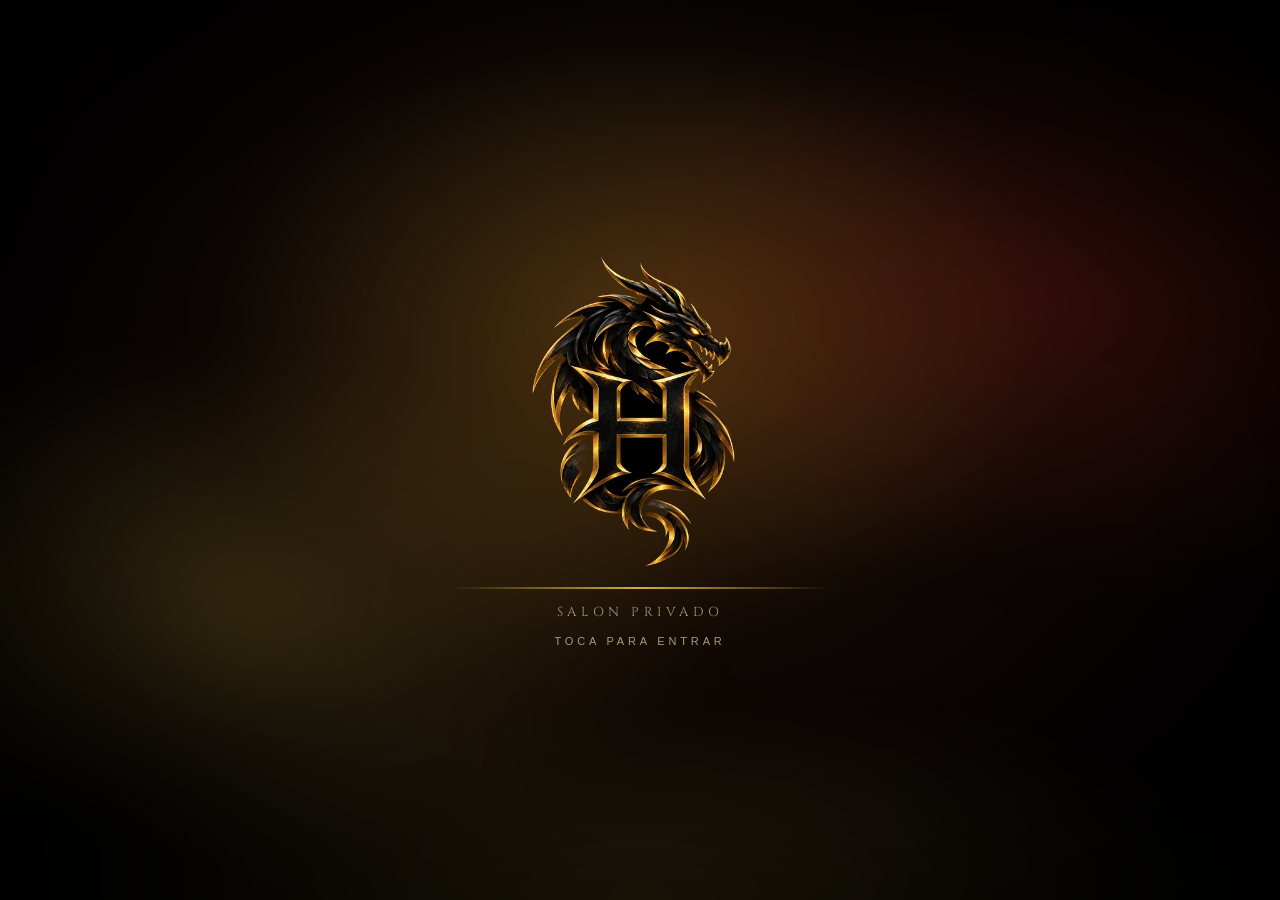
==== commit 4f6d1d6d: "Rename index (3).html to index.html" ====
--- a/index.html
+++ b/index.html
@@ -4,7 +4,7 @@
 <meta charset="UTF-8" />
 <meta name="viewport" content="width=device-width, initial-scale=1.0" />
 <link rel="preconnect" href="https://fonts.googleapis.com"><link href="https://fonts.googleapis.com/css2?family=Cinzel:wght@500;700;900&display=swap" rel="stylesheet">
-<title>Casino HG - Tragamonedas</title>
+<title>Casino - Tragamonedas</title>
 <style>
 :root{--wine:#3b0a14;--wine2:#1b0409;--gold:#d4af37;--goldhi:#f6e27a;--red:#c8141f;--text:#f3ead2;--muted:#a79a7d;--cell:90px;--brass:linear-gradient(145deg,#f6e27a,#b8860b 38%,#6e5208 62%,#e9cc63)}
 *{box-sizing:border-box;margin:0;padding:0}
@@ -315,16 +315,86 @@
 .card.tbl:active{transform:scale(.985)}
 .card.slot{aspect-ratio:964/615;background-image:url("[data-uri]")}
 .card.roul{aspect-ratio:964/604;background-image:url("[data-uri]")}
-.card.soon{aspect-ratio:964/540;padding:2px;border-radius:16px;background:linear-gradient(145deg,#fff1a8,#b8860b 38%,#f0d36a 66%,#8a6a12);filter:saturate(.75) brightness(.92);box-shadow:0 0 18px rgba(246,200,90,.3),0 10px 22px rgba(0,0,0,.8)}
-.soon-in{height:100%;border-radius:14px;display:flex;flex-direction:column;align-items:center;justify-content:center;gap:5px;text-align:center;padding:8px;background:radial-gradient(ellipse at 50% 12%,rgba(210,25,25,.55),transparent 62%),radial-gradient(ellipse at 12% 55%,rgba(200,30,20,.28),transparent 55%),radial-gradient(ellipse at 88% 55%,rgba(200,30,20,.28),transparent 55%),linear-gradient(180deg,#4d060b,#1e0205 62%,#0d0102)}
-.soon-art{width:15%;aspect-ratio:1;display:flex;align-items:center;justify-content:center;border-radius:50%;border:3px solid #d4af37;background:radial-gradient(circle at 35% 28%,#6a1220,#14030a 72%);box-shadow:0 0 16px rgba(246,200,90,.4),inset 0 0 12px #000}
-.soon-art svg{width:62%;height:62%}
-.soon-in h3{font:900 clamp(24px,8vw,34px)/1 'Cinzel','Times New Roman',serif;letter-spacing:.04em;background:linear-gradient(180deg,#fff6c4 5%,#f8d452 45%,#e0b02a 100%);-webkit-background-clip:text;background-clip:text;color:transparent;filter:drop-shadow(0 2px 2px #000);text-shadow:none;padding:2px 4px}
-.sdiv{display:block;width:62%;height:1px;position:relative;background:linear-gradient(90deg,transparent,#d4af37 25%,#d4af37 75%,transparent)}
-.sdiv::after{content:'';position:absolute;left:50%;top:50%;width:7px;height:7px;background:#f6e27a;transform:translate(-50%,-50%) rotate(45deg)}
-.soon-in p{font:600 clamp(11px,3.4vw,14px) 'Cinzel','Times New Roman',serif;letter-spacing:.04em;color:#f3ead2;text-transform:uppercase}
-.sbtn{margin-top:4px;padding:7px 26px;border-radius:999px;border:1px solid #6a5008;background:linear-gradient(180deg,#f6e27a,#b8860b 55%,#8a6a12);color:#2a1d02;font:900 12px 'Cinzel','Times New Roman',serif;letter-spacing:.18em;box-shadow:inset 0 1px 0 rgba(255,255,255,.6),0 3px 6px rgba(0,0,0,.6)}
 .card.soon:hover{transform:none}
+
+/* Blackjack: mismo estilo que Tragamonedas y Ruleta */
+.card.soon{container-type:inline-size;position:relative;aspect-ratio:964/604;padding:0;border-radius:0;cursor:default;background:url("[data-uri]") center/100% 100% no-repeat;box-shadow:none;filter:drop-shadow(0 10px 18px rgba(0,0,0,.85)) drop-shadow(0 0 10px rgba(246,190,60,.25)) saturate(.92)}
+.card.soon:hover{transform:none;box-shadow:none;filter:drop-shadow(0 10px 18px rgba(0,0,0,.85)) drop-shadow(0 0 10px rgba(246,190,60,.25)) saturate(.92)}
+.soon-in{position:absolute;left:0;right:0;top:43%;bottom:5.5%;height:auto;padding:0 6%;gap:0;display:flex;flex-direction:column;align-items:center;justify-content:space-between;background:none;border-radius:0;box-shadow:none}
+.soon-in h3{font:900 7.6cqw/1 'Cinzel','Times New Roman',serif;letter-spacing:.02em;color:transparent;background:linear-gradient(180deg,#fff6c4 6%,#f8d452 50%,#c99a1e);-webkit-background-clip:text;background-clip:text;text-shadow:none;filter:drop-shadow(0 2px 3px rgba(0,0,0,.9));padding:.4cqw 1cqw}
+.sdiv{display:block;width:50%;height:1px;position:relative;background:linear-gradient(90deg,transparent,#d4af37 20%,#d4af37 80%,transparent)}
+.sdiv::after{content:'';position:absolute;left:50%;top:50%;width:2cqw;height:2cqw;background:#f6e27a;transform:translate(-50%,-50%) rotate(45deg);box-shadow:0 0 6px rgba(246,226,122,.8)}
+.soon-in p{font:600 2.75cqw/1.35 'Cinzel','Times New Roman',serif;letter-spacing:.02em;text-transform:uppercase;color:#fff;text-shadow:0 1px 3px #000}
+.sbtn{display:flex;align-items:center;justify-content:center;width:46cqw;height:9.6cqw;border-radius:999px;border:.5cqw solid #ffe9a0;background:linear-gradient(180deg,#fff0a0,#e3b02a 45%,#b8860b 55%,#f0d36a);box-shadow:0 0 14px rgba(255,200,70,.55),0 4px 8px rgba(0,0,0,.6),inset 0 2px 3px rgba(255,255,255,.7),inset 0 -3px 5px rgba(120,80,0,.5);color:#3a2602;font:900 3.3cqw 'Cinzel','Times New Roman',serif;letter-spacing:.1em;margin:0}
+
+/* ===== TRAGAMONEDAS PREMIUM (estilo referencia) ===== */
+#game{position:relative;background:radial-gradient(ellipse 70% 22% at 90% 4%,rgba(200,24,34,.55),transparent 70%),radial-gradient(ellipse 40% 30% at 0% 55%,rgba(246,190,60,.22),transparent 70%),radial-gradient(ellipse 60% 26% at 100% 88%,rgba(200,24,34,.34),transparent 70%),#070203}
+#game::before{content:'';position:fixed;inset:0;z-index:-1;pointer-events:none;background:radial-gradient(circle 16px at 4% 16%,rgba(255,196,80,.55),transparent),radial-gradient(circle 10px at 8% 30%,rgba(255,196,80,.4),transparent),radial-gradient(circle 20px at 96% 24%,rgba(255,196,80,.5),transparent),radial-gradient(circle 12px at 93% 40%,rgba(255,120,60,.4),transparent),radial-gradient(circle 18px at 3% 62%,rgba(255,196,80,.45),transparent),radial-gradient(circle 14px at 97% 70%,rgba(255,196,80,.4),transparent),radial-gradient(circle 9px at 6% 84%,rgba(255,196,80,.4),transparent)}
+#game .lights{display:none}
+#game .cabinet{max-width:560px;padding:0;border-radius:30px;border:3px solid transparent;background:repeating-linear-gradient(45deg,rgba(255,255,255,.035) 0 1px,transparent 1px 22px) padding-box,repeating-linear-gradient(-45deg,rgba(255,255,255,.035) 0 1px,transparent 1px 22px) padding-box,linear-gradient(180deg,#5c0c17,#2e060d 40%,#1b0408) padding-box,linear-gradient(145deg,#fff3b0,#b8860b 28%,#6e5208 52%,#f0d36a 76%,#b8860b) border-box;box-shadow:0 0 0 1px #000,0 0 30px rgba(246,190,60,.35),0 24px 50px rgba(0,0,0,.9),inset 0 0 40px rgba(0,0,0,.55)}
+#game .topbar{background:none;border-bottom:0;padding:14px 14px 6px;gap:10px;border-radius:0}
+#game .brand{gap:4px;letter-spacing:0}
+#game .toggles{width:100%;gap:8px}
+#game .tbtn{height:40px;padding:0 13px;display:inline-flex;align-items:center;gap:7px;border:1.5px solid transparent;border-radius:12px;background:linear-gradient(180deg,#1d1d20,#050506) padding-box,linear-gradient(180deg,#f6e27a,#8a6a12 50%,#d4af37) border-box;color:#f3ead2;font:700 12px 'Segoe UI',system-ui,sans-serif;letter-spacing:.06em;box-shadow:0 0 10px rgba(246,190,60,.22),0 3px 0 rgba(0,0,0,.6),inset 0 1px 0 rgba(255,255,255,.16)}
+#game .tbtn b{color:#ff9a2e;font-weight:800}
+#game .tbtn.active{color:#fff}#game .tbtn.active b{color:#7dffb0}
+#game .tbtn.off{color:#f3ead2}
+#game #backBtn{height:46px;padding:0 20px;font-size:15px;color:#f6e27a}
+#game #autoSpeed{flex:1.3 1 auto;appearance:none;-webkit-appearance:none;padding-right:34px;background:url("data:image/svg+xml;utf8,<svg xmlns='http://www.w3.org/2000/svg' viewBox='0 0 16 16'><path d='M3 6l5 5 5-5' fill='none' stroke='%23f6e27a' stroke-width='2' stroke-linecap='round' stroke-linejoin='round'/></svg>") right 11px center/14px no-repeat,linear-gradient(180deg,#1d1d20,#050506) padding-box,linear-gradient(180deg,#f6e27a,#8a6a12 50%,#d4af37) border-box}
+#game .reel-housing{margin:10px 12px 0;padding:9px;border-radius:26px;background:linear-gradient(145deg,#fff3b0,#c9a227 16%,#6e5208 36%,#f6e27a 54%,#a8821a 76%,#fff3b0);box-shadow:0 0 0 1px #000,0 0 26px rgba(246,190,60,.4),inset 0 2px 3px rgba(255,255,255,.65),0 10px 24px rgba(0,0,0,.7)}
+#game .reels-frame{border:0;border-radius:18px;padding:13px 11px;background:radial-gradient(ellipse at 50% 0,#2c2c32,#09090b 70%);box-shadow:inset 0 0 0 3px #000,inset 0 0 30px #000,inset 0 2px 0 rgba(255,255,255,.14)}
+#game .reels{gap:9px}
+#game .reel{max-width:none;border:3px solid #050505;border-radius:13px;box-shadow:0 0 0 2px #6e5208,inset 0 0 16px rgba(0,0,0,.45);background:linear-gradient(180deg,#d5ccb4,#efe7d3 20%,#f2ead8 50%,#efe7d3 80%,#d5ccb4)}
+#game .reel::after{background:linear-gradient(180deg,rgba(0,0,0,.5),rgba(0,0,0,.08) 20%,transparent 36%,transparent 64%,rgba(0,0,0,.08) 80%,rgba(0,0,0,.5)),linear-gradient(90deg,rgba(0,0,0,.28),transparent 14%,transparent 86%,rgba(0,0,0,.28))}
+.symi{display:block;width:calc(var(--cell)*.74);height:calc(var(--cell)*.74);background:center/contain no-repeat;filter:drop-shadow(0 4px 3px rgba(0,0,0,.35))}
+.s-lemon{background-image:url("[data-uri]")}.s-diamond{background-image:url("[data-uri]")}.s-cherry{background-image:url("[data-uri]")}.s-seven{background-image:url("[data-uri]")}.s-bell{background-image:url("[data-uri]")}
+.pay-row .symi{width:30px;height:30px}
+.sym-bar{font-size:calc(var(--cell)*.25);padding:5px 12px;border:2px solid #d4af37;border-radius:6px;color:#f6e27a;background:linear-gradient(180deg,#34343a,#0a0a0c 55%,#000);box-shadow:inset 0 1px 0 rgba(255,255,255,.3),0 3px 4px rgba(0,0,0,.5)}
+#game .payline{left:2px;right:2px;height:3px;background:#ff2d3a;box-shadow:0 0 10px rgba(255,45,58,.95),0 0 22px rgba(255,45,58,.6)}
+#game .payline::before,#game .payline::after{top:-8px;border-width:9px;filter:drop-shadow(0 0 6px rgba(255,45,58,.9))}
+#game .payline::before{left:-3px;border-left:12px solid #ff2d3a}#game .payline::after{right:-3px;border-right:12px solid #ff2d3a}
+#game .panel{background:none;padding:14px 12px 18px}
+#game #marquee.lcd{position:relative;min-height:56px;padding:8px 38px;margin-bottom:12px;border:2px solid transparent;border-radius:14px;background:linear-gradient(180deg,#1a1408,#050403) padding-box,linear-gradient(180deg,#fff3b0,#b8860b 45%,#6e5208 60%,#f0d36a) border-box;box-shadow:0 0 0 3px #000,0 0 14px rgba(246,190,60,.3),inset 0 0 20px #000;font:700 clamp(13px,4.2vw,18px) 'Cinzel','Times New Roman',serif;letter-spacing:.05em;color:#f6d56a;text-shadow:0 0 10px rgba(246,200,60,.45),0 2px 2px #000}
+#game #marquee.lcd::before,#game #marquee.lcd::after{content:'';position:absolute;top:50%;width:22px;height:15px;transform:translateY(-50%);background:url("data:image/svg+xml;utf8,<svg xmlns='http://www.w3.org/2000/svg' viewBox='0 0 64 40'><defs><linearGradient id='g' x1='0' y1='0' x2='0' y2='1'><stop offset='0' stop-color='%23fff3b0'/><stop offset='1' stop-color='%23b8860b'/></linearGradient></defs><path d='M6 33L3 11l15 11L32 5l14 17L61 11l-3 22z' fill='url(%23g)'/><rect x='6' y='34' width='52' height='5' rx='2' fill='url(%23g)'/></svg>") center/contain no-repeat}
+#game #marquee.lcd::before{left:12px}#game #marquee.lcd::after{right:12px}
+#game #marquee.win{color:#fff1a0;text-shadow:0 0 14px rgba(255,226,122,.95),0 2px 2px #000}#game #marquee.lose{color:#ff9a7a;text-shadow:0 0 8px rgba(255,122,90,.5),0 2px 2px #000}
+#game .stats{grid-template-columns:1fr 1fr;gap:9px;margin-bottom:12px}
+#game .stat{display:flex;align-items:center;gap:9px;text-align:left;padding:10px 11px;border:1.5px solid transparent;border-radius:14px;background:linear-gradient(180deg,#160e08,#050303) padding-box,linear-gradient(180deg,#f6e27a,#8a6a12 50%,#d4af37) border-box;box-shadow:inset 0 0 14px #000,0 0 8px rgba(246,190,60,.16)}
+#game .stat .ic{flex:none;width:34px;height:34px;display:grid;place-items:center;filter:drop-shadow(0 2px 2px rgba(0,0,0,.7))}
+#game .stat small{margin:0 0 2px;font:600 10.5px 'Segoe UI',system-ui,sans-serif;letter-spacing:.14em;color:#e6dcc0}
+#game .stat b{display:block;font:800 clamp(22px,7vw,28px)/1.05 'Cinzel','Times New Roman',serif;color:#f6d56a;text-shadow:0 2px 2px rgba(0,0,0,.7)}
+#game .stat b.green{color:#7dffc0}#game .stat b#spins{color:#6ee7c8}
+#game .bet-row{position:relative;display:grid;grid-template-columns:44px minmax(0,1fr) 44px repeat(3,minmax(0,.62fr));gap:7px;align-items:center;margin-bottom:16px}
+#game .step,#game .quick{height:46px;padding:0;border:1.5px solid transparent;border-radius:12px;background:linear-gradient(180deg,#1d1d20,#050506) padding-box,linear-gradient(180deg,#f6e27a,#8a6a12 50%,#d4af37) border-box;color:#f6e27a;font:800 15px system-ui,'Segoe UI',sans-serif;box-shadow:0 0 8px rgba(246,190,60,.2),0 3px 0 rgba(0,0,0,.6),inset 0 1px 0 rgba(255,255,255,.14)}
+#game .step{width:auto;font-size:22px}
+#game .quick{font-size:13px}
+#game .quick.on{background:linear-gradient(180deg,#3a2a08,#120c02) padding-box,linear-gradient(180deg,#f6e27a,#8a6a12 50%,#d4af37) border-box;color:#fff3b0;box-shadow:0 0 0 2px rgba(246,226,122,.45),0 0 18px rgba(246,200,60,.85),inset 0 0 10px rgba(246,200,60,.35)}
+#game .bet-input{width:100%;height:46px;border:1.5px solid transparent;border-radius:12px;background:linear-gradient(#060403,#060403) padding-box,linear-gradient(180deg,#f6e27a,#8a6a12 50%,#d4af37) border-box;color:#f6d56a;font:800 20px 'Cinzel','Times New Roman',serif;text-align:center;box-shadow:inset 0 0 12px #000}
+#game #maxBtn{grid-column:1/-1;justify-self:center;min-width:92px;height:42px}
+#game .bet-row::before,#game .bet-row::after{content:'';position:absolute;bottom:-10px;width:92px;height:62px;background:center/contain no-repeat;pointer-events:none}
+#game .bet-row::before{left:-10px;background-image:url("[data-uri]